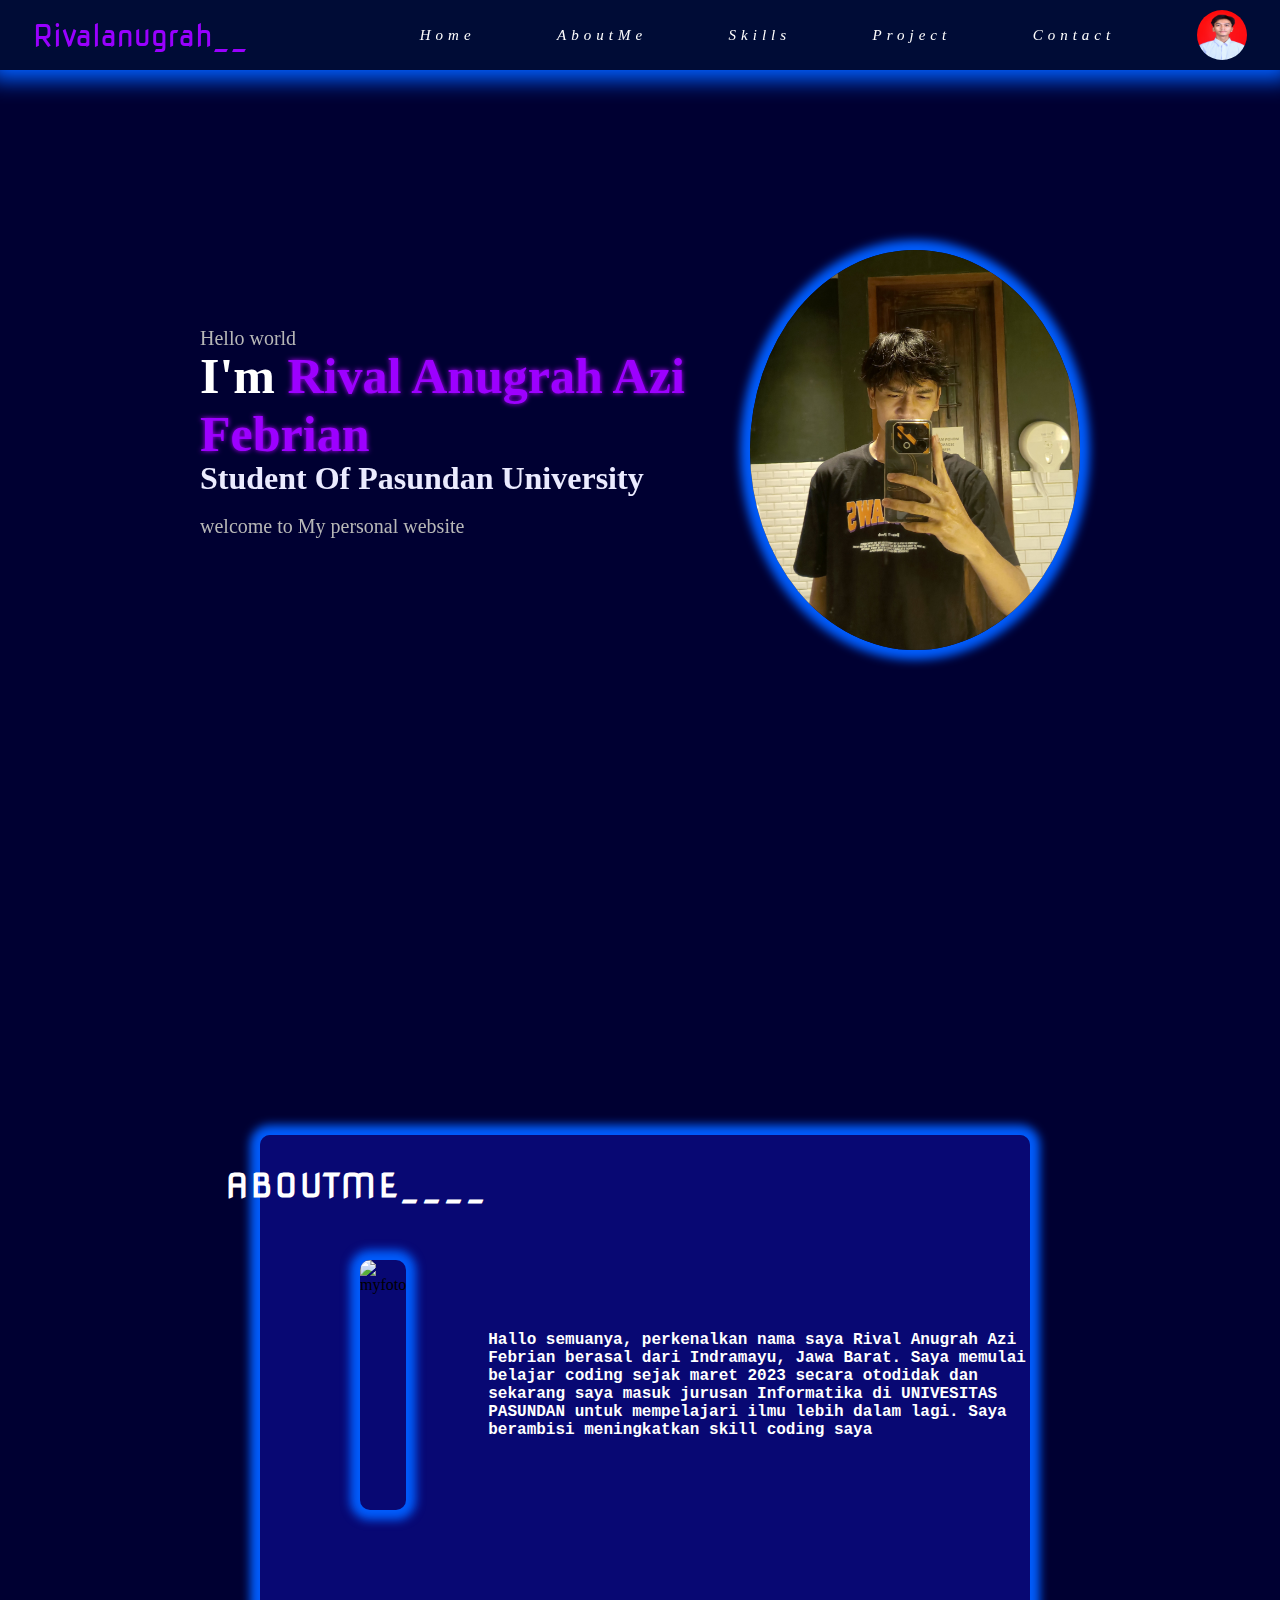
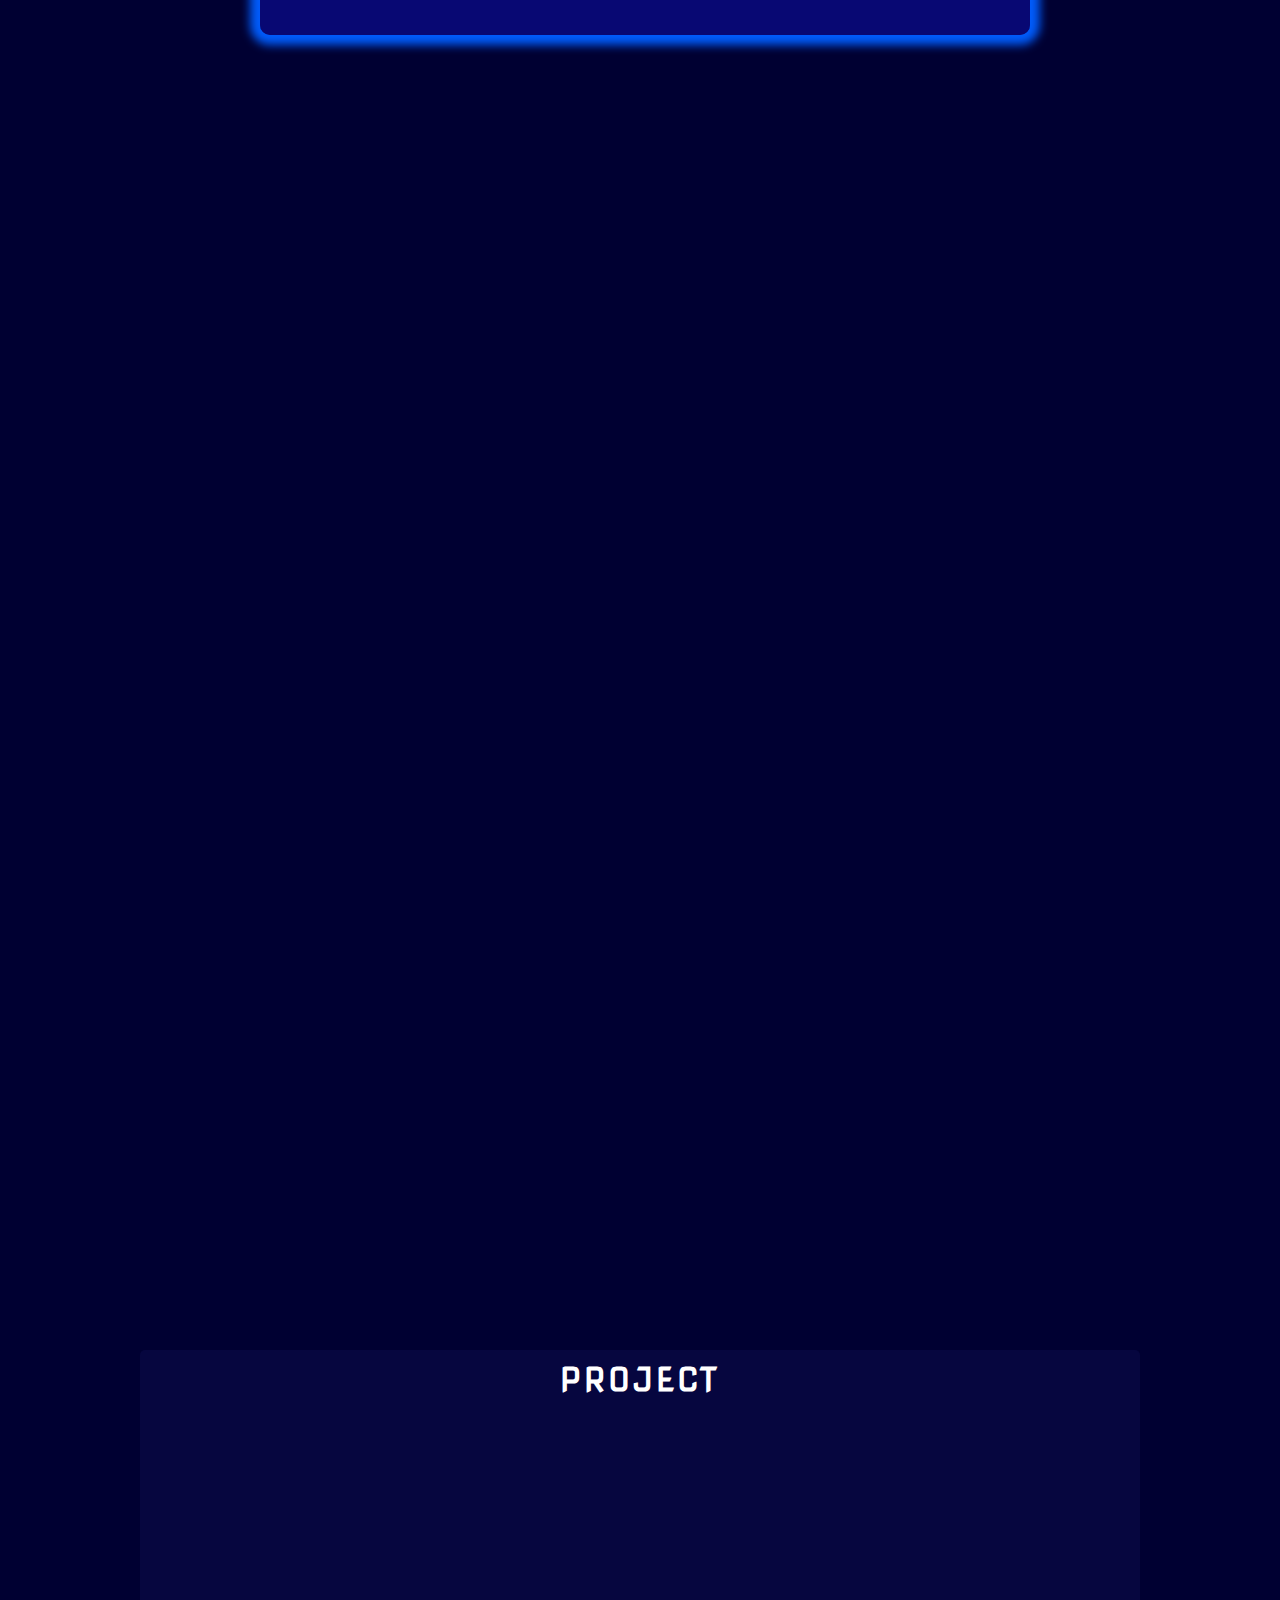
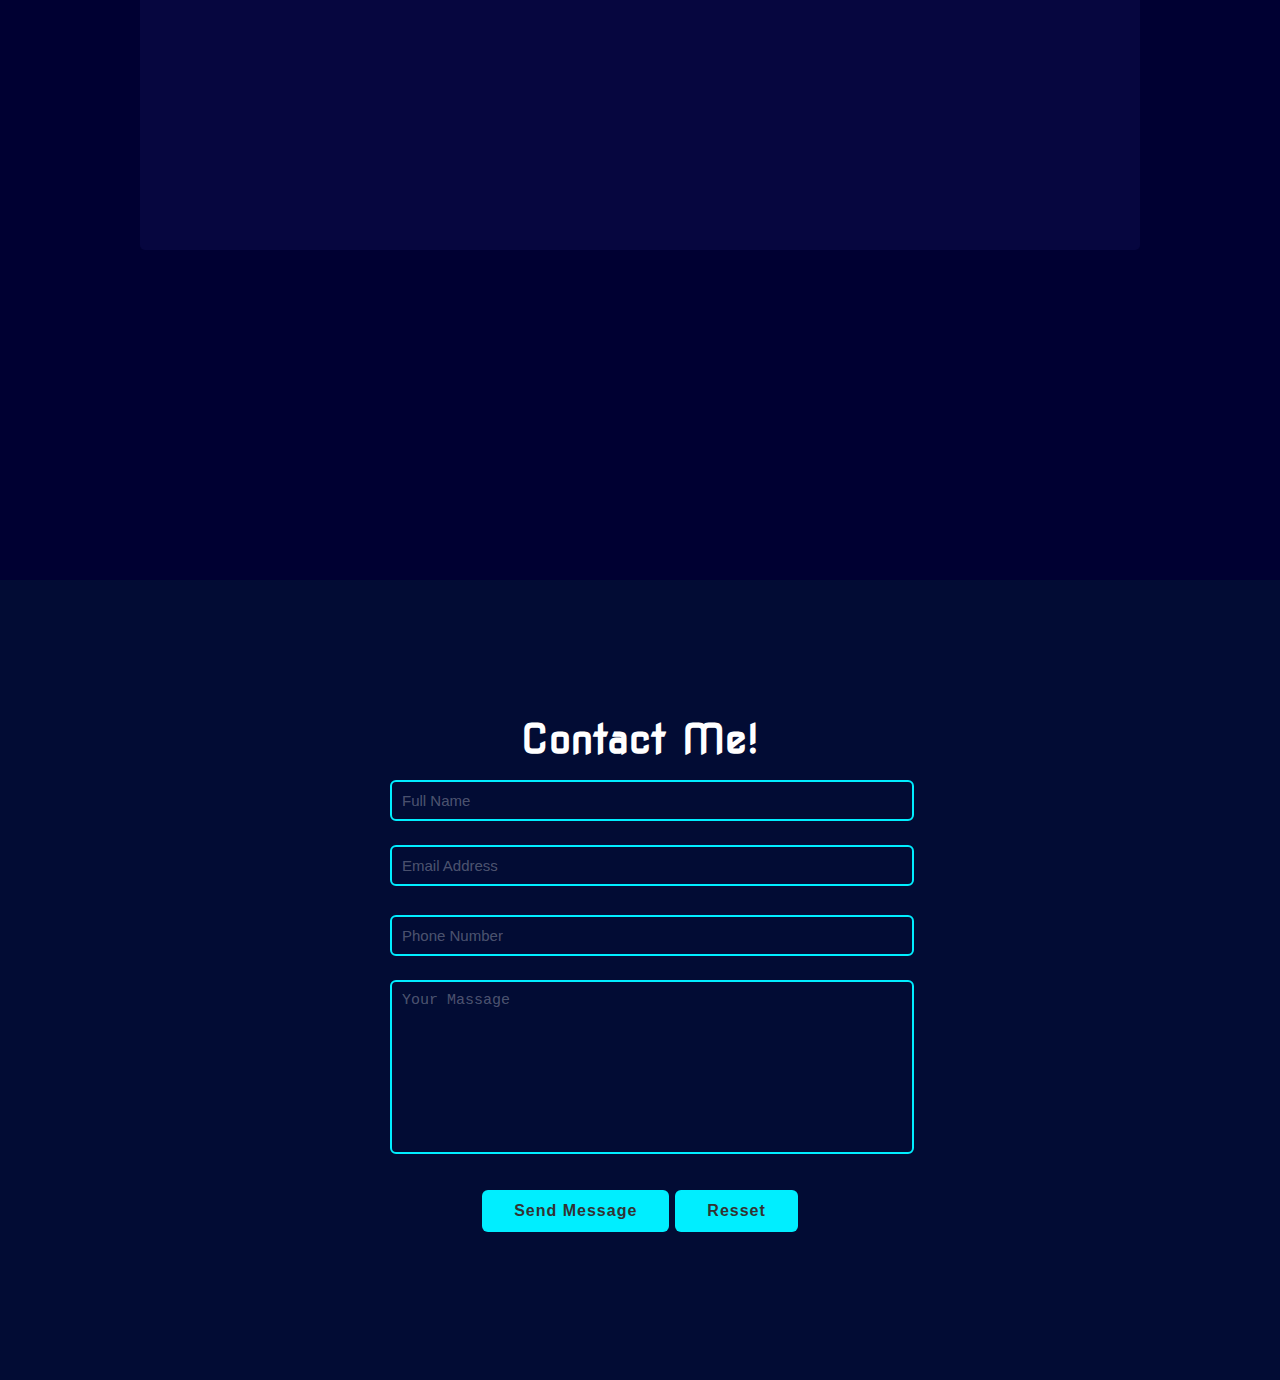
==== index.html @ e1554bc0 "first commit" ====
<!DOCTYPE html>
<html lang="en">
  <head>
    <meta charset="UTF-8" />
    <meta name="viewport" content="width=device-width, initial-scale=1.0" />
    <title>Portofilio Rival Anugrah</title>

    <!-- google font -->
<link href="https://fonts.googleapis.com/css2?family=Nova+Square&display=swap" rel="stylesheet">
<!-- google font -->

<!-- aos -->
<link rel="stylesheet" href="https://unpkg.com/aos@next/dist/aos.css" />
<!-- aos -->

     <!--css--> 
     <link rel="stylesheet" href=css/style.css>
     <!--css-->

     <!-- responsive css -->
     <link rel="stylesheet" href="css/responsive.css">
     <!-- responsive css -->
     
      <!--stars fontawesome-->
      <script src="https://kit.fontawesome.com/55de8c8382.js" crossorigin="anonymous"></script>
     <!--finish fontawesome--> 
  </head>

  <body>
    <!-- start navigasi -->
   <header>
       <div class="navigation">
        <label for="logo" class="logo">Rivalanugrah__</label>
           <li><a href="#home"><i class="fa-solid fa-house-chimney">Home</i></a></li>
           <li><a href="#about me"><i class="fa-solid fa-user">AboutMe</i></a></li>
           <li><a href="#skill"><i class="fa-solid fa-certificate"> Skills</i></a></li>
           <li><a href="#project"><i class="fa-solid fa-file"> Project</i></a></li>
           <li><a href="#contact"><i class="fa-solid fa-id-badge"> Contact</i></a></li>   
           <li><img src="img/ISQ_0437(2).jpg" alt="my profile"></li> 
          </div>
          </div>
       

       <div class="navigation2">
        <li><a href="#home"><i class="fa-solid fa-house-chimney"></i></a></li>
        <li><a href="#about me"><i class="fa-solid fa-user"></i></a></li>
        <li><a href="#skill"><i class="fa-solid fa-certificate"></i></a></li>
        <li><a href="#project"><i class="fa-solid fa-file"> </i></a></li>
        <li><a href="#contact"><i class="fa-solid fa-id-badge"> </i></a></li>   
       </div>
      </div>
  
   </header>
   <!-- end navigasi -->

<!-- start home -->
   <section id="home" class="home">

      <div class="content" data-aos="fade-right"
        once: true,
        data-aos="fade-up"
        data-aos-offset="200"
        data-aos-delay="400"
        data-aos-duration="900"
        data-aos-easing="ease-in-out">


        <p>Hello world </p> 
        <h1>I'm <span> Rival Anugrah Azi Febrian</span></h1>
        <h3>Student Of Pasundan University</h3><br>
        <p>welcome to My personal website</p><br><br>

<!-- icon sosmed -->
        <a href="https://WWW.facebook.com/rivalglory.tilutilu?mibextid=rS4OaB7S9Ucbxw6v"><i class="fa-brands fa-square-facebook fa-2xl"></i></a>

      <a href="https://instagram.com/rivalanugrah__?igshid=OGQ5ZDc2ODk2ZA=="><i class="fa-brands fa-square-instagram  fa-2xl"></i></a>

      <a href="https://github.com/Rivalanugrah"><i class="fa-brands fa-square-github  fa-2xl"></i></a>

      <a href="https://www.tiktok.com/@rivalanugrah__?_t=8i2Pm9dThti&_r=1"><i class="fa-brands fa-tiktok fa-2xl"></i></a>

  </div>
<!-- icon sosmed -->
      
      <div class="img-container" \
      once: true,
      data-aos="fade-left"
      data-aos="fade-up"
      data-aos-offset="200"
      data-aos-delay="400"
      data-aos-duration="900"
      data-aos-easing="ease-in-out">

        <img src="img/IMG_20230928_134711_756.jpg" alt="my foto">
      </div>
         
    </section>
<!-- end home -->

<!-- start about me -->
<div id="about me" class="aboutme">
  <div class="kotak">
      <img src="img/ISQ_0437.JPG" alt="myfoto">
      <h1>ABOUTME____</h1>

      <p>Hallo semuanya, perkenalkan nama saya Rival Anugrah Azi Febrian berasal dari Indramayu, Jawa Barat. Saya memulai belajar coding sejak maret 2023 secara otodidak dan sekarang saya masuk jurusan Informatika di UNIVESITAS PASUNDAN untuk mempelajari ilmu lebih dalam lagi. Saya berambisi meningkatkan skill coding saya</p>
  </div> 
</div>
<!-- end about me -->


<!-- start skill -->
<div id="skill" class="skill">
  
    <div class="kotakskill" 
    data-aos="fade-up"
    data-aos-easing="linear"
   data-aos-delay="30"
   data-aos-duration="400"
   data-aos-easing="ease-in-out"
   data-aos-mirror="true"
   data-aos-anchor-placement="top-center"
    >
    
    

    <div class="kotak1">

      <img src="img/html-5.png">
      <h3>HTML</h3>
    </div>

    <h1>SKILLS</h1>

    <div class="kotak2">
      <img src="img/css-3.png">
      <h3>CSS</h3>
    </div>

    
  </div>
</div>
<!-- end skill -->


<!-- start project -->
<div id="project" class="project"> 
 
 
  <div class="thumbs">
    <h1>PROJECT</h1>
 


<div class="ppp">
     <div class="project1"
     data-aos="flip-left"
     data-aos-easing="linear"
     data-aos-delay="50"
     data-aos-duration="400"
     data-aos-easing="ease-in-out"
     data-aos-mirror="true"
>
        <a href="project1/project1.html"><img src="project1/gambar_project_1/Thumbs project 1.png" alt="Thumbs project 1"><h2 class="teks">Project 1</h2></a>
     </div>

     <div class="project2"
      data-aos="flip-left"
      data-aos-easing="linear"
      data-aos-delay="50"
      data-aos-duration="400"
      data-aos-easing="ease-in-out"
      data-aos-mirror="true">

      <a href="project2/project2.html"><img src="project2/gambar_project_2/navbar.png" alt="Thumbs project 2"><h2 class="teks"> Project 2 </h2></a>
     </div>

     <div class="project3"
      data-aos="flip-left"
      data-aos-easing="linear"
      data-aos-delay="50"
      data-aos-duration="400"
      data-aos-easing="ease-in-out"
      data-aos-mirror="true">
      <a href="project3/project3.html"><img src="project3/img/thumbs project 3.png" alt="Thumbs project 3"><h2 class="teks"> Project 3 </h2></a>
    </div>
     </div>
 

  </div>

</div>
<!-- end project -->


<!-- start contact -->
<div id="contact" class="contact">
 

 <form name="Rival-Anugrah-Contact-Form" action="#contact">
  <h2> Contact Me!</h2>
  <div class="input-box">
  
    <div class="input-field field">
      <input type="text" placeholder="Full Name" name="nama" class="item" autocomplete="off">
    </div>

    <div class="input-field field">
      <input type="email" placeholder="Email Address" name="email" class="item" autocomplete="off">
    </div>
  </div>

  <div class="input-box">
    <div class="input-field field">
      <input type="text" placeholder="Phone Number" name="phone" class="item" autocomplete="off">
      
    </div>
   
  </div>

  <div class="textarea-field field">
    <textarea name="message" id="message" cols="30" rows="10" placeholder="Your Massage" class="item" autocomplete="off"></textarea>
   
  </div>

  <button type="submit" class="btn" onclick="openPopup()">Send Message</button>
 
   <button type="reset">Resset</button> 

</div>



<!-- end cintact -->

<script src="https://unpkg.com/aos@next/dist/aos.js"></script>

<script>
  AOS.init({
   
  });
</script>




<script>
  const scriptURL = 'https://script.google.com/macros/s/AKfycbzTGpezcAw_jiO_1dxsKrDIjoG_Z2tCjUICplCQMlAir4p77IOFxVb_N1iqNNj4xO1Glw/exec'
  const form = document.forms['Rival-Anugrah-Contact-Form']

  form.addEventListener('submit', e => {
    e.preventDefault()
    fetch(scriptURL, { method: 'POST', body: new FormData(form)})
      .then(response => console.log('Success!', response))
      .catch(error => console.error('Error!', error.message))
  })
</script>




  </body>
</html>
---- css/responsive.css ----
@media screen and (max-width: 1024px) {
  /* start navigasi */
  .navigation2 {
    display: none;
  }

  .navigation {
    display: flex;
    justify-content: space-around;
    align-items: center;
    position: fixed;
    top: 0;
    height: 70px;
    width: 100%;
    background-color: #000c36;
    box-shadow: 0px 0px 20px 10px #005eff;
    z-index: 999;
  }

  .logo {
    font-family: 'NovaSquare';
    padding-right: 90px;
    color: rgb(153, 0, 255);
    font-size: 25px;
  }

  .navigation > li {
    display: flex;
    margin-left: 5px;
    list-style-type: none;
  }

  .navigation > li > a {
    display: flex;
    color: #ffffff;
    font-size: 13px;
    text-decoration: none;
    transition: 0.5;
    position: relative;
  }

  .navigation > li > a > i {
    display: flex;
    position: relative;
    letter-spacing: 3px;
  }

  .navigation > li > a > i:hover {
    color: rgb(153, 0, 255);
    transition: 0.3s ease-in-out;
  }

  .navigation > li > a > i:after {
    content: '';
    width: 0%;
    height: 2px;
    bottom: -10px;
    left: 50%;
    position: absolute;
    background-color: rgb(153, 0, 255);
    transition: 0.3s;
  }

  .navigation > li > a > :hover:after {
    width: 100%;
    left: 0%;
  }

  .navigation > li > img {
    justify-content: end;
    width: 40px;
    height: 40px;
    border-radius: 50px;
  }

  .navigation > li > img:hover {
    width: 45px;
    height: 45px;
    border-radius: 60px;
    transition: 0.5s ease-in-out;
  }
  /* end navigasi */

  .home {
    width: 1024;
    justify-content: space-between;
    height: 100vh;
    background-size: cover;
    background-position: center;
    display: flex;
    align-items: center;
  }

  .content {
    max-width: 1024px;
    padding-left: 100px;
  }

  .content i {
    margin: 3px;
    color: rgb(153, 0, 255);
  }

  .content i:hover {
    color: #f7f8f9;
  }

  .content h3 {
    font-size: 27px;
    font-weight: 700;
    color: rgb(235, 235, 255);
  }

  .content h1 {
    font-size: 40px;
    font-weight: 700;
    margin: -3px 0;
    color: white;
  }

  span {
    color: rgb(157, 0, 255);
    text-shadow: 0 0 5px rgb(174, 0, 255);
  }

  .content p {
    display: inline;
    justify-content: center;
    align-items: center;
    font-size: 18px;
    color: rgb(183, 183, 183);
    text-decoration: none;
    margin: 40px 15px 30px 0;
  }

  .img-container {
    display: flex;
    margin-right: 100px;
    margin-top: 20px;
    width: 350px;
    height: 350px;
    border-radius: 50%;
    overflow: hidden;
    box-shadow: 0px 0px 10px 10px #005cfc;
  }

  .img-container img {
    width: 100%;
    height: 100%;
    object-fit: cover;
    box-shadow: inset;
  }

  /* start about me */

  .aboutme .kotak {
    display: flex;
    width: 1100px;
    height: 380px;
    margin-top: 70px;
    margin-left: 20px;
    margin-right: 20px;
    background-color: rgba(21, 21, 225, 0.374);
    border-radius: 10px;
    max-width: 1024px;
  }

  .aboutme .kotak img {
    margin-left: 50px;
    border-radius: 10px;
    box-shadow: 0px 0px 10px 10px #005cfc;
  }

  img {
    width: 150px;
    height: 200px;
    object-fit: cover;
    box-shadow: inset;
  }

  .aboutme .kotak h1 {
    display: flex;
    margin-top: 150px;
    margin-left: -150px;
    margin-bottom: 450px;
    font-weight: bolder;
    font-family: 'Nova Square', sans-serif;
    letter-spacing: 2px;
    color: #ffffff;
  }

  .kotak p {
    display: flex;
    font-weight: bold;
    margin-left: 0px;
    margin-right: 50px;
    font-family: 'Courier New', Courier, monospace;
    color: #ffffff;
  }
  /* end about me */

  /* start skill */
  .skill {
    width: 100%;
    height: 100vh;
    justify-content: center;
    align-items: center;
    display: flex;
  }

  .skill .kotakskill {
    background-color: #001858;
    margin-top: 70px;
    border-radius: 10px;
    display: flex;
    height: 400px;
    width: 800px;
    justify-content: space-around;
    text-align: center;
  }

  .skill h1 {
    display: flex;
    margin-left: -600px;
    margin-right: -600px;
    font-weight: bolder;
    font-family: 'Nova Square', sans-serif;
    color: aliceblue;
    letter-spacing: 3px;
    margin-top: 30px;
  }

  .kotak1 img {
    display: flex;
    align-items: center;
    margin-top: 170px;
    width: 95px;
    height: 95px;
  }

  .kotak1 h3 {
    font-weight: bold;
    color: #ffffff;
    font-family: 'Gill Sans', 'Gill Sans MT', Calibri, 'Trebuchet MS', sans-serif;
  }

  .kotak2 img {
    align-items: center;
    margin-top: 180px;
    width: 75px;
    height: 75px;
  }

  .kotak2 h3 {
    font-weight: bold;
    color: #ffffff;
    font-family: 'Gill Sans', 'Gill Sans MT', Calibri, 'Trebuchet MS', sans-serif;
    margin-top: 5px;
  }
  /* end skills */

  /* start project */
  .project {
    display: flex;
    width: 100%;
    height: 100vh;
    justify-content: center;
    align-items: center;
    background-color: rgb(0, 0, 50);
    margin-bottom: 100px;
  }

  .ppp {
    display: flex;
    justify-content: space-evenly;
    margin-top: 80px;
  }

  .thumbs {
    background-color: rgb(6, 6, 63);
    margin-top: 40px;
    width: 1000px;
    height: 500px;
    border-radius: 5px;
    justify-content: center;
    align-items: center;
  }

  .project h1 {
    font-family: 'Nova Square', sans-serif;
    letter-spacing: 3px;
    justify-content: center;
    display: flex;
    margin-top: 40px;
    color: white;
  }

  .project1 a img {
    border-radius: 10px;
  }

  .teks {
    justify-content: center;
    display: flex;
    color: #ffffff;
    font-size: 25px;
    text-decoration: none;
  }

  .ppp a {
    text-decoration: none;
  }

  .ppp a img:hover {
    margin-top: -20px;
    transition: 0.5s ease-in-out;
  }

  .thumbs .project2 {
    display: flex;
  }

  .project2 a img {
    display: flex;
    border-radius: 10px;
  }

  .project2 a h2 {
    justify-content: center;
    display: flex;
    color: #ffffff;
    font-size: 25px;
    text-decoration: none;
  }

  .thumbs .project3 {
    display: flex;
  }

  .project3 a img {
    display: flex;
    border-radius: 10px;
  }

  .project3 a h2 {
    justify-content: center;
    display: flex;
    color: #ffffff;
    font-size: 25px;
    text-decoration: none;
  }

  /* end project */

  /* start contact me */
  .contact {
    display: flex;
    width: 100%;
    height: 800px;
    justify-content: center;
    align-items: center;
    background-color: #0316368a;
    font-family: 'Nova Square', sans-serif;
  }

  .contact form h2 {
    font-size: 40px;
    color: white;
    margin-bottom: 50px;
    margin-top: -20px;
  }

  .contact form {
    width: 500px;
    height: 500px;
    text-align: center;
    margin-bottom: 10px;
    margin-left: 00px;
  }

  form .input-box {
    flex-direction: column;
    align-items: center;
    margin-top: 5px;
  }

  .input-box .input-field {
    width: 100%;
  }

  .field .item {
    width: 100%;
    padding: 10px;
    background: transparent;
    border: 2px solid #0ef;
    outline: none;
    border-radius: 6px;
    font-size: 15px;
    color: #ededed;
    margin: 12px 0;
  }

  .field .item::placeholder {
    color: rgb(255, 255, 255, 0.3);
  }

  form .textarea-field .item {
    resize: none;
    height: 150px;
  }

  form button {
    padding: 12px 32px;
    background: #0ef;
    border: none;
    outline: none;
    border-radius: 6px;
    box-shadow: 0 0 10 #0ef;
    font-size: 16px;
    color: #333;
    letter-spacing: 1px;
    font-weight: 600;
    cursor: pointer;
    margin-top: 20px;
    margin-bottom: 50px;
    transition: 0.5s;
  }

  form button:hover {
    box-shadow: none;
  }

  /* contact me */
}

@media screen and (max-width: 768px) {
  /* start navigasi */
  .navigation2 {
    display: none;
  }
  .navigation {
    display: flex;
    justify-content: space-around;
    align-items: center;
    position: fixed;
    top: 0;
    height: 60px;
    width: 100%;
    background-color: #000c36;
    margin-right: 100px;
    box-shadow: 0px 0px 20px 10px #005eff;
    z-index: 999;
  }

  .logo {
    font-family: 'NovaSquare';
    padding-right: 10px;
    color: rgb(153, 0, 255);
    font-size: 20px;
  }

  .navigation > li {
    display: flex;

    list-style-type: none;
  }

  .navigation > li > a {
    display: flex;
    color: #ffffff;
    font-size: 10px;
    text-decoration: none;
    transition: 0.5;
    position: relative;
  }

  .navigation > li > a > i {
    display: flex;
    position: relative;
    letter-spacing: 3px;
  }

  .navigation > li > a > i:hover {
    color: rgb(153, 0, 255);
    transition: 0.3s ease-in-out;
  }

  .navigation > li > a > i:after {
    content: '';
    width: 0%;
    height: 2px;
    bottom: -10px;
    left: 50%;
    position: absolute;
    background-color: rgb(153, 0, 255);
    transition: 0.3s;
  }

  .navigation > li > a > :hover:after {
    width: 100%;
    left: 0%;
  }

  .navigation > li > img {
    justify-content: end;
    width: 40px;
    height: 40px;
    border-radius: 50px;
    margin-right: 10px;
  }

  .navigation > li > img:hover {
    width: 45px;
    height: 45px;
    border-radius: 60px;
    transition: 0.5s ease-in-out;
  }

  /* end navigasi */

  /* start home */

  .home {
    width: 768;
    justify-content: space-between;
    background-size: cover;
    background-position: center;
    display: flex;
    align-items: center;
  }

  .content {
    max-width: 768px;
    padding-left: 100px;
  }

  .content i {
    color: rgb(153, 0, 255);
    margin-right: 70px;
    margin-left: -60px;
  }

  .content i:hover {
    color: #f7f8f9;
  }

  .content h3 {
    font-size: 22px;
    font-weight: 700;
    color: rgb(235, 235, 255);
    margin-left: -60px;
  }

  .content h1 {
    font-size: 40px;
    font-weight: 700;
    margin-left: -60px;
    color: white;
  }

  span {
    color: rgb(157, 0, 255);
    text-shadow: 0 0 5px rgb(174, 0, 255);
  }

  .content p {
    font-weight: 900;
    width: 40px;
    height: 40px;
    font-size: 15px;
    color: rgb(183, 183, 183);
    text-decoration: none;
    margin-left: -60px;
  }

  .img-container {
    display: flex;
    margin-left: 50px;
    margin-right: 50px;
    top: 25%;
    width: 500px;
    height: 300px;
    border-radius: 50%;
    overflow: hidden;
    box-shadow: 0px 0px 10px 10px #005cfc;
  }

  .img-container img {
    width: 100%;
    height: 100%;
    object-fit: cover;
    box-shadow: inset;
  }

  /* end home */

  /* start about me */

  .aboutme .kotak {
    flex-direction: column;
    display: flex;
    width: 600px;
    height: 85vh;
    margin-top: 70px;
    margin-right: 90px;
    margin-left: 100px;
    background-color: rgba(21, 21, 225, 0.374);
    border-radius: 10px;
    max-width: 768px;
  }

  .aboutme .kotak img {
    border-radius: 10px;
    margin-top: 90px;
    margin-right: 50px;
    box-shadow: 0px 0px 10px 10px #005cfc;
  }

  img {
    width: 130px;
    height: 170px;
    object-fit: cover;
    box-shadow: inset;
  }

  .aboutme .kotak h1 {
    display: flex;
    margin-top: -240px;
    margin-right: 50px;
    font-weight: bolder;
    font-family: 'Nova Square', sans-serif;
    letter-spacing: 2px;
    color: #ffffff;
  }

  .kotak p {
    display: flex;
    font-weight: bold;
    margin-left: 60px;
    margin-right: 50px;
    margin-top: -160px;
    font-family: 'Courier New', Courier, monospace;
    color: #ffffff;
  }
  /* end about me */

  /* start skill */
  .skill {
    width: 100%;
    height: 100vh;
    justify-content: center;
    align-items: center;
    display: flex;
  }

  .skill .kotakskill {
    background-color: #001858;
    border-radius: 10px;
    display: flex;
    width: 600px;
    height: 350px;
    justify-content: space-around;
    text-align: center;
    margin-top: 100px;
  }

  .skill h1 {
    display: flex;
    margin-left: -350px;
    margin-right: -350px;
    font-weight: bolder;
    font-family: 'Nova Square', sans-serif;
    color: aliceblue;
    letter-spacing: 3px;
    margin-top: 30px;
  }

  .kotak1 img {
    display: flex;
    align-items: center;
    margin-top: 130px;
    width: 80px;
    height: 80px;
  }

  .kotak1 h3 {
    font-weight: 800;
    color: #ffffff;
    font-family: 'Gill Sans', 'Gill Sans MT', Calibri, 'Trebuchet MS', sans-serif;
  }

  .kotak2 img {
    align-items: center;
    margin-top: 138px;
    width: 70px;
    height: 70px;
  }

  .kotak2 h3 {
    font-weight: 800;
    color: #ffffff;
    font-family: 'Gill Sans', 'Gill Sans MT', Calibri, 'Trebuchet MS', sans-serif;
    margin-top: -1px;
  }
  /* end skills */

  /* start project */
  .project {
    display: flex;
    width: 100%;
    height: 100vh;
    justify-content: center;
    align-items: center;
    background-color: rgb(0, 0, 50);
  }

  .ppp {
    display: flex;
    justify-content: space-evenly;
    margin-top: 60px;
  }

  .thumbs {
    margin-top: 50px;
    background-color: rgb(6, 6, 63);
    width: 1000px;
    height: 500px;
    border-radius: 5px;
    justify-content: center;
    align-items: center;
  }

  .project h1 {
    font-family: 'Nova Square', sans-serif;
    letter-spacing: 3px;
    justify-content: center;
    display: flex;
    margin: 70px;
    font-size: 30px;
    font-weight: 600;
    color: white;
  }

  .project1 a img {
    border-radius: 10px;
  }

  .teks {
    justify-content: center;
    display: flex;
    color: #ffffff;
    font-size: 20px;
    text-decoration: none;
  }

  .ppp a {
    text-decoration: none;
  }

  .ppp a img:hover {
    margin-top: -15px;
    transition: 0.5s ease-in-out;
  }

  .thumbs .project2 {
    display: flex;
  }

  .project2 a img {
    display: flex;
    border-radius: 10px;
  }

  .project2 a h2 {
    justify-content: center;
    display: flex;
    color: #ffffff;
    font-size: 20px;
    text-decoration: none;
  }

  .thumbs .project3 {
    display: flex;
  }

  .project3 a img {
    display: flex;
    border-radius: 10px;
  }

  .project3 a h2 {
    justify-content: center;
    display: flex;
    color: #ffffff;
    font-size: 20px;
    text-decoration: none;
  }

  /* end project */

  /* start contact me */
  .contact {
    flex-direction: column;
    width: 100%;
    height: 700px;
    justify-content: center;
    align-items: center;
    background-color: #0316368a;
    font-family: 'Nova Square', sans-serif;
    margin-top: 130px;
  }

  .contact form h2 {
    flex-direction: column;
    font-size: 35px;
    color: white;
    margin-bottom: 50px;
    margin-top: 250px;
  }

  .contact form {
    flex-direction: column;
    width: 400px;
    height: 500px;
    text-align: center;
    margin-bottom: 400px;
  }

  form .input-box {
    flex-direction: column;
    align-items: center;
    margin-top: 5px;
  }

  .input-box .input-field {
    width: 100%;
  }

  .field .item {
    width: 100%;
    padding: 10px;
    background: transparent;
    border: 2px solid #0ef;
    outline: none;
    border-radius: 6px;
    font-size: 15px;
    color: #ededed;
    margin: 12px 0;
  }

  .field .item::placeholder {
    color: rgb(255, 255, 255, 0.3);
  }

  form .textarea-field .item {
    resize: none;
    height: 100px;
  }

  form button {
    padding: 12px 12px;
    background: #0ef;
    border: none;
    outline: none;
    border-radius: 6px;
    box-shadow: 0 0 10 #0ef;
    font-size: 13px;
    color: #333;
    letter-spacing: 1px;
    font-weight: 600;
    cursor: pointer;
    margin-top: 10px;
    margin-bottom: 50px;
    transition: 0.5s;
  }

  form button:hover {
    box-shadow: none;
  }

  /* contact me */
}

@media screen and (max-width: 480px) {
  /* navigation */
  .navigation {
    width: 480px;
    height: 50px;
  }

  .logo {
    font-family: 'NovaSquare';
    padding-right: 10px;
    color: rgb(153, 0, 255);
    font-size: 20px;
  }

  /* navigation2 */

  .navigation2 {
    display: flex;
    position: fixed;
    background-color: #a0a6be;
    border-radius: 20px;
    height: 50px;
    width: 400px;
    justify-content: center;
    align-items: center;
    margin-left: 30px;
    margin-top: 120px;
    gap: 30px;
    z-index: 99;
    list-style-type: none;
  }

  .navigation2 li a i:hover {
    color: rgb(255, 255, 255);
  }

  /* navigation2 */

  .navigation > li > a {
    display: none;
    color: #ffffff;
    font-size: 10px;
    text-decoration: none;
    transition: 0.5;
  }

  .navigation > li > a > i {
    display: flex;
    position: relative;
    letter-spacing: 1px;
  }

  .navigation > li > a > i:hover {
    color: rgb(153, 0, 255);
    transition: 0.3s ease-in-out;
  }

  .navigation > li > a > i:after {
    content: '';
    width: 0%;
    height: 2px;
    bottom: -10px;
    left: 50%;
    position: absolute;
    background-color: rgb(153, 0, 255);
    transition: 0.3s;
  }

  .navigation > li > a > :hover:after {
    width: 100%;
    left: 0%;
  }

  .navigation > li > img {
    display: flex;
    justify-content: end;
    width: 35px;
    height: 35px;
    border-radius: 50px;
    margin-right: 20px;
  }

  .navigation > li > img:hover {
    width: 40px;
    height: 40px;
    border-radius: 60px;
    transition: 0.5s ease-in-out;
  }

  /* navigation */

  .home {
    width: 400px;
    flex-direction: column-reverse;
    margin-top: -70px;
    margin-right: 20px;
    margin-left: 50px;
  }

  .img-container {
    margin-top: 200px;
    margin-left: 0px;
    margin-right: 45px;
    width: 250px;
    height: 250px;
    border-radius: 50%;
    overflow: hidden;
    box-shadow: 0px 0px 10px 10px #005cfc;
  }

  .content {
    max-width: 480px;
    text-align: center;
    margin-right: 70px;
    margin-bottom: 60px;
  }

  .content i {
    color: rgb(153, 0, 255);
    margin-right: 40px;
    margin-left: -30px;
  }

  .content i:hover {
    color: #f7f8f9;
  }

  .content h3 {
    font-size: 15px;
    font-weight: 700;
    color: rgb(235, 235, 255);
  }

  .content h1 {
    font-size: 25px;
    font-weight: 700;
    color: white;
  }

  span {
    color: rgb(157, 0, 255);
    text-shadow: 0 0 5px rgb(174, 0, 255);
  }

  .content p {
    font-weight: bold;
    width: 40px;
    height: 40px;
    font-size: 20px;
    color: rgb(183, 183, 183);
    text-decoration: none;
  }
  /* end home */

  /* start about me */

  .aboutme {
    width: auto;
    height: 90vh;
    align-items: center;
  }

  .aboutme .kotak {
    flex-direction: column;
    align-items: center;
    width: 600px;
    height: 600px;
    background-color: rgba(21, 21, 225, 0.374);
    border-radius: 10px;
    margin-top: 130px;
    margin-left: 20px;
    margin-right: 20px;
  }

  .aboutme .kotak img {
    border-radius: 10px;
    box-shadow: 0px 0px 10px 10px #005cfc;
    margin-top: 100px;
  }

  img {
    width: 130px;
    height: 150px;
    object-fit: cover;
    box-shadow: inset;
  }

  .aboutme .kotak h1 {
    font-weight: 500;
    font-size: 30px;
    font-family: 'Nova Square', sans-serif;
    letter-spacing: 3px;
    color: #ffffff;
    margin-top: -230px;
    margin-left: -100px;
  }

  .kotak p {
    display: flex;
    font-weight: bold;
    font-family: 'Courier New', Courier, monospace;
    margin-left: 40px;
    margin-top: -200px;
    color: #ffffff;
  }
  /* end about me */

  /* start skill */
  .skill {
    width: 100%;
    height: 90vh;
    justify-content: center;
    align-items: center;
    display: flex;
  }

  .skill .kotakskill {
    background-color: #001858;
    border-radius: 10px;
    display: flex;
    width: 400px;
    height: 450px;
    justify-content: space-around;
    text-align: center;
    margin-top: 170px;
  }

  .skill h1 {
    display: flex;
    margin-left: -250px;
    margin-right: -250px;
    font-weight: bolder;
    font-family: 'Nova Square', sans-serif;
    color: aliceblue;
    letter-spacing: 3px;
    margin-top: 40px;
  }

  .kotak1 img {
    display: flex;
    align-items: center;
    margin-top: 200px;
    width: 70px;
    height: 70px;
  }

  .kotak1 h3 {
    font-weight: 800;
    color: #ffffff;
    font-family: 'Gill Sans', 'Gill Sans MT', Calibri, 'Trebuchet MS', sans-serif;
  }

  .kotak2 img {
    align-items: center;
    margin-top: 209px;
    width: 60px;
    height: 60px;
  }

  .kotak2 h3 {
    font-weight: 700;
    color: #ffffff;
    font-family: 'Gill Sans', 'Gill Sans MT', Calibri, 'Trebuchet MS', sans-serif;
    margin-top: -1px;
  }
  /* end skills */

  /* start project */
  .project {
    display: flex;
    width: 100%;
    height: 100vh;
    justify-content: center;
    align-items: center;
    background-color: rgb(0, 0, 50);
    margin-top: 90px;
  }

  .ppp {
    display: flex;
    justify-content: space-evenly;
    margin-top: 150px;
  }

  .thumbs {
    background-color: rgb(6, 6, 63);
    width: 1000px;
    height: 500px;
    border-radius: 5px;
    justify-content: center;
    align-items: center;
  }

  .project h1 {
    font-family: 'Nova Square', sans-serif;
    letter-spacing: 3px;
    justify-content: center;
    margin: 40px;
    font-size: 30px;
    font-weight: 600;
    color: white;
  }

  .project1 a img {
    border-radius: 10px;
  }

  .teks {
    color: #ffffff;
    font-size: 20px;
    text-decoration: none;
  }

  .ppp a {
    text-decoration: none;
  }

  .ppp a img:hover {
    margin-top: -15px;
    transition: 0.5s ease-in-out;
  }

  .thumbs .project2 {
    display: flex;
  }

  .project2 a img {
    display: flex;
    border-radius: 10px;
  }

  .project2 a h2 {
    justify-content: center;
    display: flex;
    color: #ffffff;
    font-size: 20px;
    text-decoration: none;
  }

  .thumbs .project3 {
    display: flex;
  }

  .project3 a img {
    display: flex;
    border-radius: 10px;
  }

  .project3 a h2 {
    justify-content: center;
    display: flex;
    color: #ffffff;
    font-size: 20px;
    text-decoration: none;
  }
  /* end project */

  /* start contact me */
  .contact {
    flex-direction: column;
    width: 100%;
    height: 700px;
    justify-content: center;
    align-items: center;
    background-color: #0316368a;
    font-family: 'Nova Square', sans-serif;
    margin-top: 150px;
  }

  .contact form h2 {
    font-size: 35px;
    color: white;
    margin-bottom: 50px;
    margin-top: 100px;
  }

  .contact form {
    width: 500px;
    height: 500px;
    text-align: center;
    margin-bottom: 70px;
  }

  form .input-box {
    flex-direction: column;
    align-items: center;
    margin-top: 5px;
  }

  .input-box .input-field {
    width: 70%;
    margin-left: 60px;
  }

  .field .item {
    width: 100%;
    background: transparent;
    border: 2px solid #0ef;
    outline: none;
    border-radius: 6px;
    font-size: 15px;
    color: #ededed;
    margin: 12px 0;
  }

  .field .item::placeholder {
    color: rgb(255, 255, 255, 0.3);
  }

  form .textarea-field .item {
    resize: none;
    height: 110px;
    width: 350px;
    margin-left: 0px;
  }

  form button {
    padding: 12px 12px;
    background: #0ef;
    border: none;
    outline: none;
    border-radius: 6px;
    box-shadow: 0 0 10 #0ef;
    font-size: 13px;
    color: #333;
    letter-spacing: 1px;
    font-weight: 600;
    cursor: pointer;
    margin-top: 10px;
    margin-bottom: 50px;
    transition: 0.5s;
  }

  form button:hover {
    box-shadow: none;
  }

  /* contact me */
}
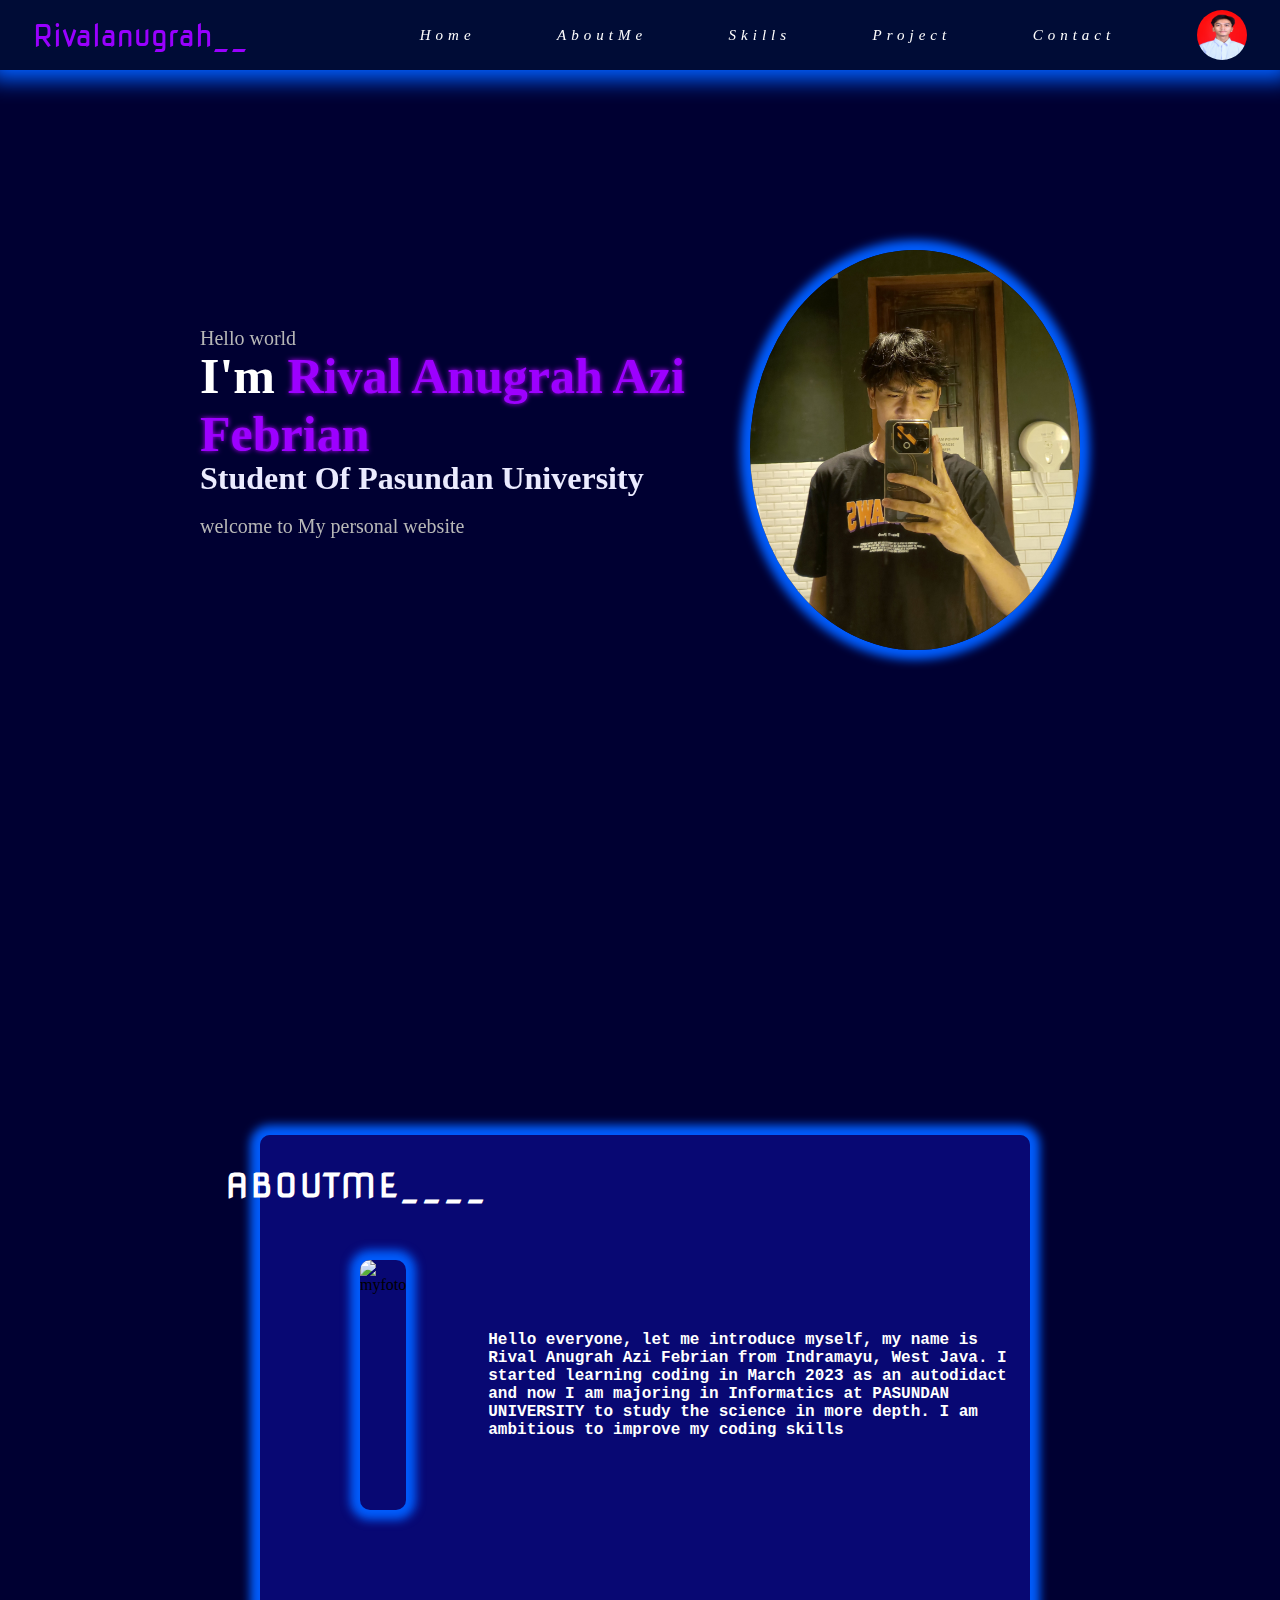
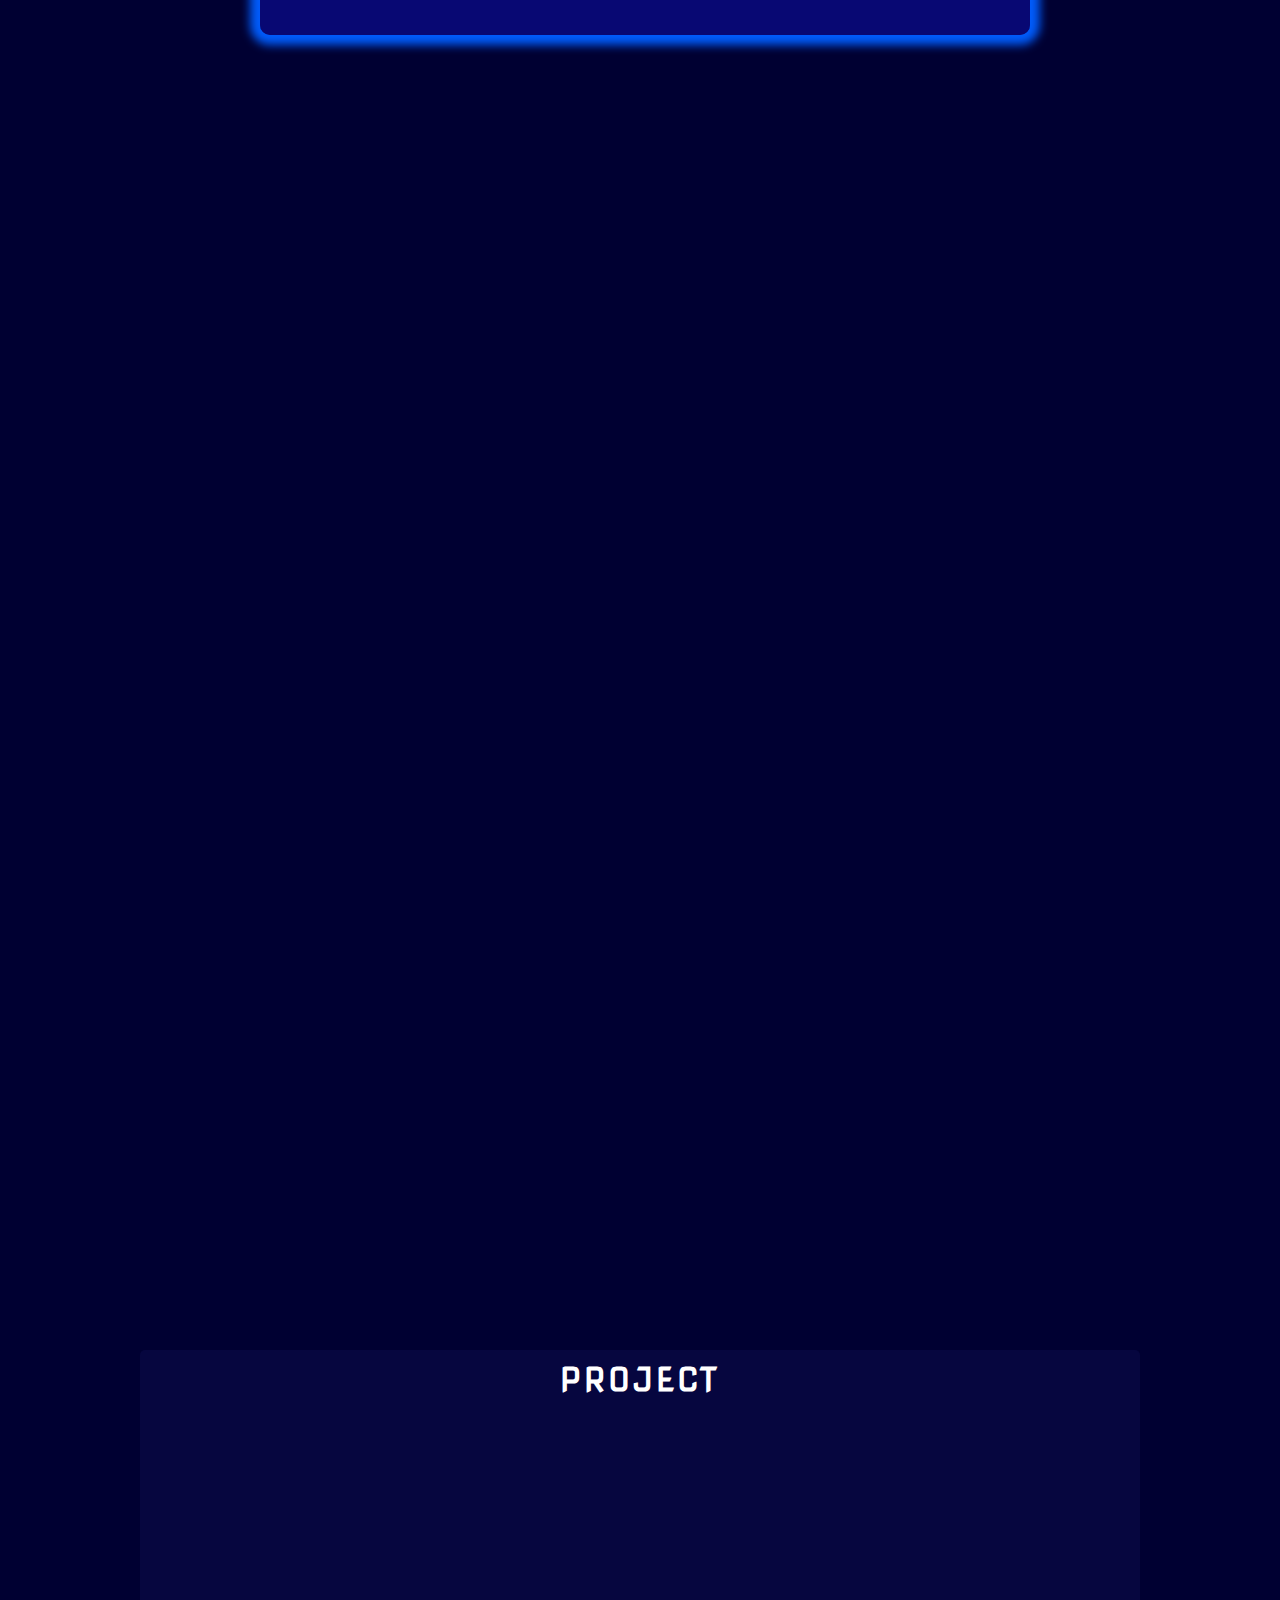
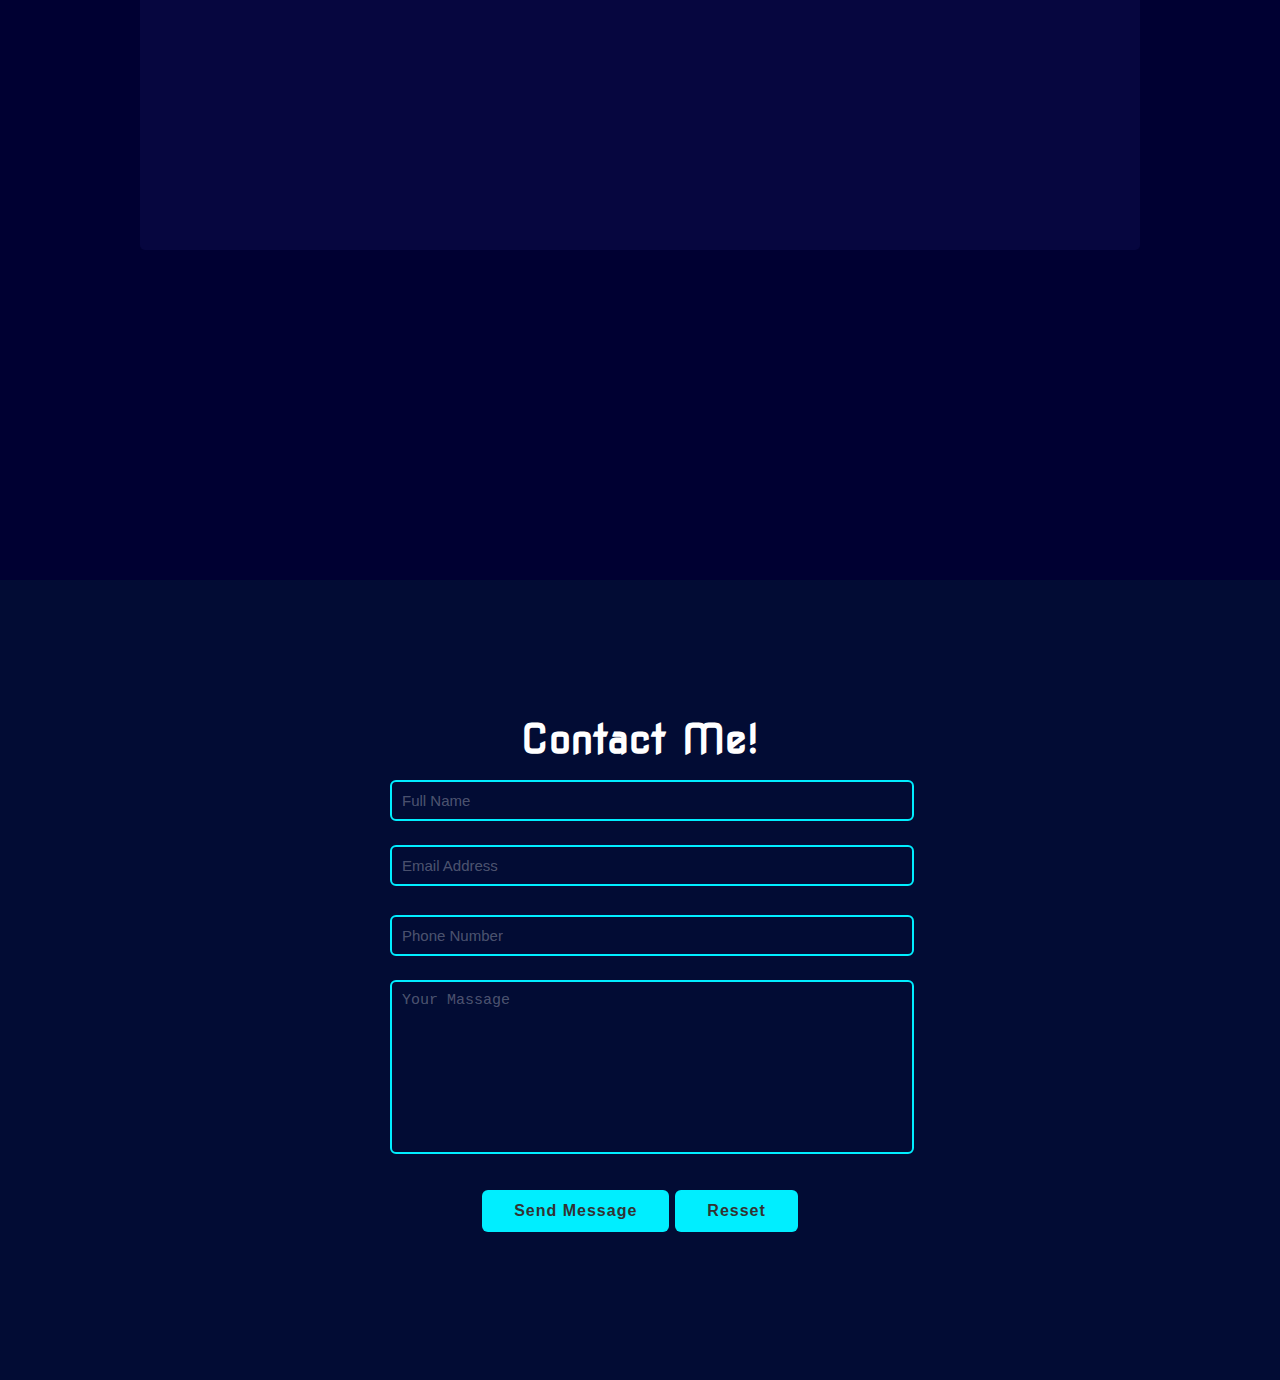
==== commit 2456ffb5: "mengubah responsive" ====
--- a/index.html
+++ b/index.html
@@ -56,7 +56,8 @@
 <!-- start home -->
    <section id="home" class="home">
 
-      <div class="content" data-aos="fade-right"
+      <div class="content" 
+        data-aos="fade-right"
         once: true,
         data-aos="fade-up"
         data-aos-offset="200"
@@ -103,7 +104,7 @@
       <img src="img/ISQ_0437.JPG" alt="myfoto">
       <h1>ABOUTME____</h1>
 
-      <p>Hallo semuanya, perkenalkan nama saya Rival Anugrah Azi Febrian berasal dari Indramayu, Jawa Barat. Saya memulai belajar coding sejak maret 2023 secara otodidak dan sekarang saya masuk jurusan Informatika di UNIVESITAS PASUNDAN untuk mempelajari ilmu lebih dalam lagi. Saya berambisi meningkatkan skill coding saya</p>
+      <p>Hello everyone, let me introduce myself, my name is Rival Anugrah Azi Febrian from Indramayu, West Java. I started learning coding in March 2023 as an autodidact and now I am majoring in Informatics at PASUNDAN UNIVERSITY to study the science in more depth. I am ambitious to improve my coding skills</p>
   </div> 
 </div>
 <!-- end about me -->
--- a/css/responsive.css
+++ b/css/responsive.css
@@ -881,21 +881,9 @@
   /* contact me */
 }
 
+
 @media screen and (max-width: 480px) {
-  /* navigation */
-  .navigation {
-    width: 480px;
-    height: 50px;
-  }
-
-  .logo {
-    font-family: 'NovaSquare';
-    padding-right: 10px;
-    color: rgb(153, 0, 255);
-    font-size: 20px;
-  }
-
-  /* navigation2 */
+  /* start navigation2 */
 
   .navigation2 {
     display: flex;
@@ -903,11 +891,10 @@
     background-color: #a0a6be;
     border-radius: 20px;
     height: 50px;
-    width: 400px;
-    justify-content: center;
-    align-items: center;
-    margin-left: 30px;
-    margin-top: 120px;
+    width: 100%;
+    justify-content: center;
+    align-items: center;
+    margin-top: 60px;
     gap: 30px;
     z-index: 99;
     list-style-type: none;
@@ -917,234 +904,135 @@
     color: rgb(255, 255, 255);
   }
 
-  /* navigation2 */
+  /* end navigation2 */
 
   .navigation > li > a {
     display: none;
-    color: #ffffff;
-    font-size: 10px;
-    text-decoration: none;
-    transition: 0.5;
-  }
-
-  .navigation > li > a > i {
-    display: flex;
-    position: relative;
-    letter-spacing: 1px;
-  }
-
-  .navigation > li > a > i:hover {
-    color: rgb(153, 0, 255);
-    transition: 0.3s ease-in-out;
-  }
-
-  .navigation > li > a > i:after {
-    content: '';
-    width: 0%;
-    height: 2px;
-    bottom: -10px;
-    left: 50%;
-    position: absolute;
-    background-color: rgb(153, 0, 255);
-    transition: 0.3s;
-  }
-
-  .navigation > li > a > :hover:after {
-    width: 100%;
-    left: 0%;
-  }
-
-  .navigation > li > img {
-    display: flex;
-    justify-content: end;
-    width: 35px;
-    height: 35px;
-    border-radius: 50px;
-    margin-right: 20px;
-  }
-
-  .navigation > li > img:hover {
-    width: 40px;
-    height: 40px;
-    border-radius: 60px;
-    transition: 0.5s ease-in-out;
-  }
-
-  /* navigation */
-
+  }
+
+  /* start home */
   .home {
-    width: 400px;
+    max-width: 100%;
     flex-direction: column-reverse;
-    margin-top: -70px;
-    margin-right: 20px;
-    margin-left: 50px;
-  }
-
-  .img-container {
-    margin-top: 200px;
-    margin-left: 0px;
-    margin-right: 45px;
+  }
+
+  .img-container{
+    height: 250px;
     width: 250px;
-    height: 250px;
+    margin-top: 140px;
     border-radius: 50%;
-    overflow: hidden;
-    box-shadow: 0px 0px 10px 10px #005cfc;
   }
 
   .content {
-    max-width: 480px;
-    text-align: center;
-    margin-right: 70px;
-    margin-bottom: 60px;
-  }
-
-  .content i {
-    color: rgb(153, 0, 255);
-    margin-right: 40px;
-    margin-left: -30px;
-  }
-
-  .content i:hover {
-    color: #f7f8f9;
-  }
-
-  .content h3 {
-    font-size: 15px;
-    font-weight: 700;
-    color: rgb(235, 235, 255);
-  }
-
-  .content h1 {
-    font-size: 25px;
-    font-weight: 700;
-    color: white;
-  }
-
-  span {
-    color: rgb(157, 0, 255);
-    text-shadow: 0 0 5px rgb(174, 0, 255);
-  }
-
-  .content p {
-    font-weight: bold;
-    width: 40px;
-    height: 40px;
-    font-size: 20px;
-    color: rgb(183, 183, 183);
-    text-decoration: none;
+    margin-bottom: 30px;
   }
   /* end home */
 
   /* start about me */
-
-  .aboutme {
-    width: auto;
-    height: 90vh;
-    align-items: center;
-  }
-
   .aboutme .kotak {
     flex-direction: column;
-    align-items: center;
-    width: 600px;
-    height: 600px;
+    width: 300px;
+    height: 620px;
+    margin-top: 150px;
+    margin-left: 30px;
     background-color: rgba(21, 21, 225, 0.374);
     border-radius: 10px;
-    margin-top: 130px;
-    margin-left: 20px;
-    margin-right: 20px;
+    max-width: 768px;
   }
 
   .aboutme .kotak img {
     border-radius: 10px;
+    margin-top: 90px;
+    margin-right: 50px;
     box-shadow: 0px 0px 10px 10px #005cfc;
-    margin-top: 100px;
   }
 
   img {
     width: 130px;
-    height: 150px;
+    height: 170px;
     object-fit: cover;
     box-shadow: inset;
   }
 
   .aboutme .kotak h1 {
-    font-weight: 500;
-    font-size: 30px;
+    margin-top: -250px;
+    margin-left: 50px;
+    font-weight: bolder;
     font-family: 'Nova Square', sans-serif;
-    letter-spacing: 3px;
-    color: #ffffff;
-    margin-top: -230px;
-    margin-left: -100px;
+    letter-spacing: 2px;
+    color: #ffffff;
   }
 
   .kotak p {
     display: flex;
+    margin-top: -200px;
+    margin-left: 30px;
     font-weight: bold;
     font-family: 'Courier New', Courier, monospace;
-    margin-left: 40px;
-    margin-top: -200px;
-    color: #ffffff;
-  }
-  /* end about me */
-
-  /* start skill */
+    color: #ffffff;
+  }
+  /* end aboutme */
+
+  /* start skills */
   .skill {
-    width: 100%;
-    height: 90vh;
-    justify-content: center;
-    align-items: center;
-    display: flex;
+    width: 300px;
+    height: 100vh;
+    justify-content: center;
+    align-items: center;
+    display: flex;
+    margin-left: 30px;
   }
 
   .skill .kotakskill {
-    background-color: #001858;
-    border-radius: 10px;
-    display: flex;
-    width: 400px;
-    height: 450px;
-    justify-content: space-around;
+    border-radius: 10px;
+    display: flex;
+    width: 600px;
+    height: 350px;
+    
     text-align: center;
-    margin-top: 170px;
   }
 
   .skill h1 {
     display: flex;
-    margin-left: -250px;
-    margin-right: -250px;
+    margin-left: -350px;
+    margin-right: -350px;
     font-weight: bolder;
     font-family: 'Nova Square', sans-serif;
     color: aliceblue;
     letter-spacing: 3px;
-    margin-top: 40px;
+    margin-top: 30px;
   }
 
   .kotak1 img {
     display: flex;
     align-items: center;
-    margin-top: 200px;
+    margin-top: 130px;
+    margin-right: 200px;
+    width: 80px;
+    height: 80px;
+  }
+
+  .kotak1 h3 {
+    font-weight: 800;
+    color: #ffffff;
+    font-family: 'Gill Sans', 'Gill Sans MT', Calibri, 'Trebuchet MS', sans-serif;
+    margin-left: -200px;
+  }
+
+  .kotak2 img {
+    align-items: center;
+    margin-left: 200px;
+    margin-top: 138px;
     width: 70px;
     height: 70px;
   }
 
-  .kotak1 h3 {
+  .kotak2 h3 {
     font-weight: 800;
-    color: #ffffff;
-    font-family: 'Gill Sans', 'Gill Sans MT', Calibri, 'Trebuchet MS', sans-serif;
-  }
-
-  .kotak2 img {
-    align-items: center;
-    margin-top: 209px;
-    width: 60px;
-    height: 60px;
-  }
-
-  .kotak2 h3 {
-    font-weight: 700;
     color: #ffffff;
     font-family: 'Gill Sans', 'Gill Sans MT', Calibri, 'Trebuchet MS', sans-serif;
     margin-top: -1px;
+    margin-right: -200px;
   }
   /* end skills */
 
@@ -1156,19 +1044,21 @@
     justify-content: center;
     align-items: center;
     background-color: rgb(0, 0, 50);
-    margin-top: 90px;
   }
 
   .ppp {
     display: flex;
-    justify-content: space-evenly;
-    margin-top: 150px;
+    flex-direction: column;
+    justify-content: center;
+    align-items: center;
+    margin-top: 60px;
   }
 
   .thumbs {
+    margin-top: 300px;
     background-color: rgb(6, 6, 63);
-    width: 1000px;
-    height: 500px;
+    width: 100%;
+    height: 1000px;
     border-radius: 5px;
     justify-content: center;
     align-items: center;
@@ -1178,7 +1068,8 @@
     font-family: 'Nova Square', sans-serif;
     letter-spacing: 3px;
     justify-content: center;
-    margin: 40px;
+    display: flex;
+    margin: 70px;
     font-size: 30px;
     font-weight: 600;
     color: white;
@@ -1188,7 +1079,13 @@
     border-radius: 10px;
   }
 
+  .project1 a h2 {
+    margin-bottom: 50px;
+  }
+
   .teks {
+    justify-content: center;
+    display: flex;
     color: #ffffff;
     font-size: 20px;
     text-decoration: none;
@@ -1218,6 +1115,7 @@
     color: #ffffff;
     font-size: 20px;
     text-decoration: none;
+    margin-bottom: 50px;
   }
 
   .thumbs .project3 {
@@ -1237,8 +1135,8 @@
     text-decoration: none;
   }
   /* end project */
-
-  /* start contact me */
+  
+  /* start contactme */
   .contact {
     flex-direction: column;
     width: 100%;
@@ -1247,21 +1145,23 @@
     align-items: center;
     background-color: #0316368a;
     font-family: 'Nova Square', sans-serif;
-    margin-top: 150px;
+    margin-top: 500px;
   }
 
   .contact form h2 {
+    flex-direction: column;
     font-size: 35px;
     color: white;
     margin-bottom: 50px;
-    margin-top: 100px;
+    margin-top: 250px;
   }
 
   .contact form {
-    width: 500px;
+    flex-direction: column;
+    width: 400px;
     height: 500px;
     text-align: center;
-    margin-bottom: 70px;
+    margin-bottom: 400px;
   }
 
   form .input-box {
@@ -1271,12 +1171,12 @@
   }
 
   .input-box .input-field {
-    width: 70%;
-    margin-left: 60px;
+    width: 100%;
   }
 
   .field .item {
-    width: 100%;
+    width: 50%;
+    padding: 10px;
     background: transparent;
     border: 2px solid #0ef;
     outline: none;
@@ -1292,9 +1192,7 @@
 
   form .textarea-field .item {
     resize: none;
-    height: 110px;
-    width: 350px;
-    margin-left: 0px;
+    height: 100px;
   }
 
   form button {
@@ -1317,6 +1215,6 @@
   form button:hover {
     box-shadow: none;
   }
-
-  /* contact me */
+  /* end contactme */
+ 
 }
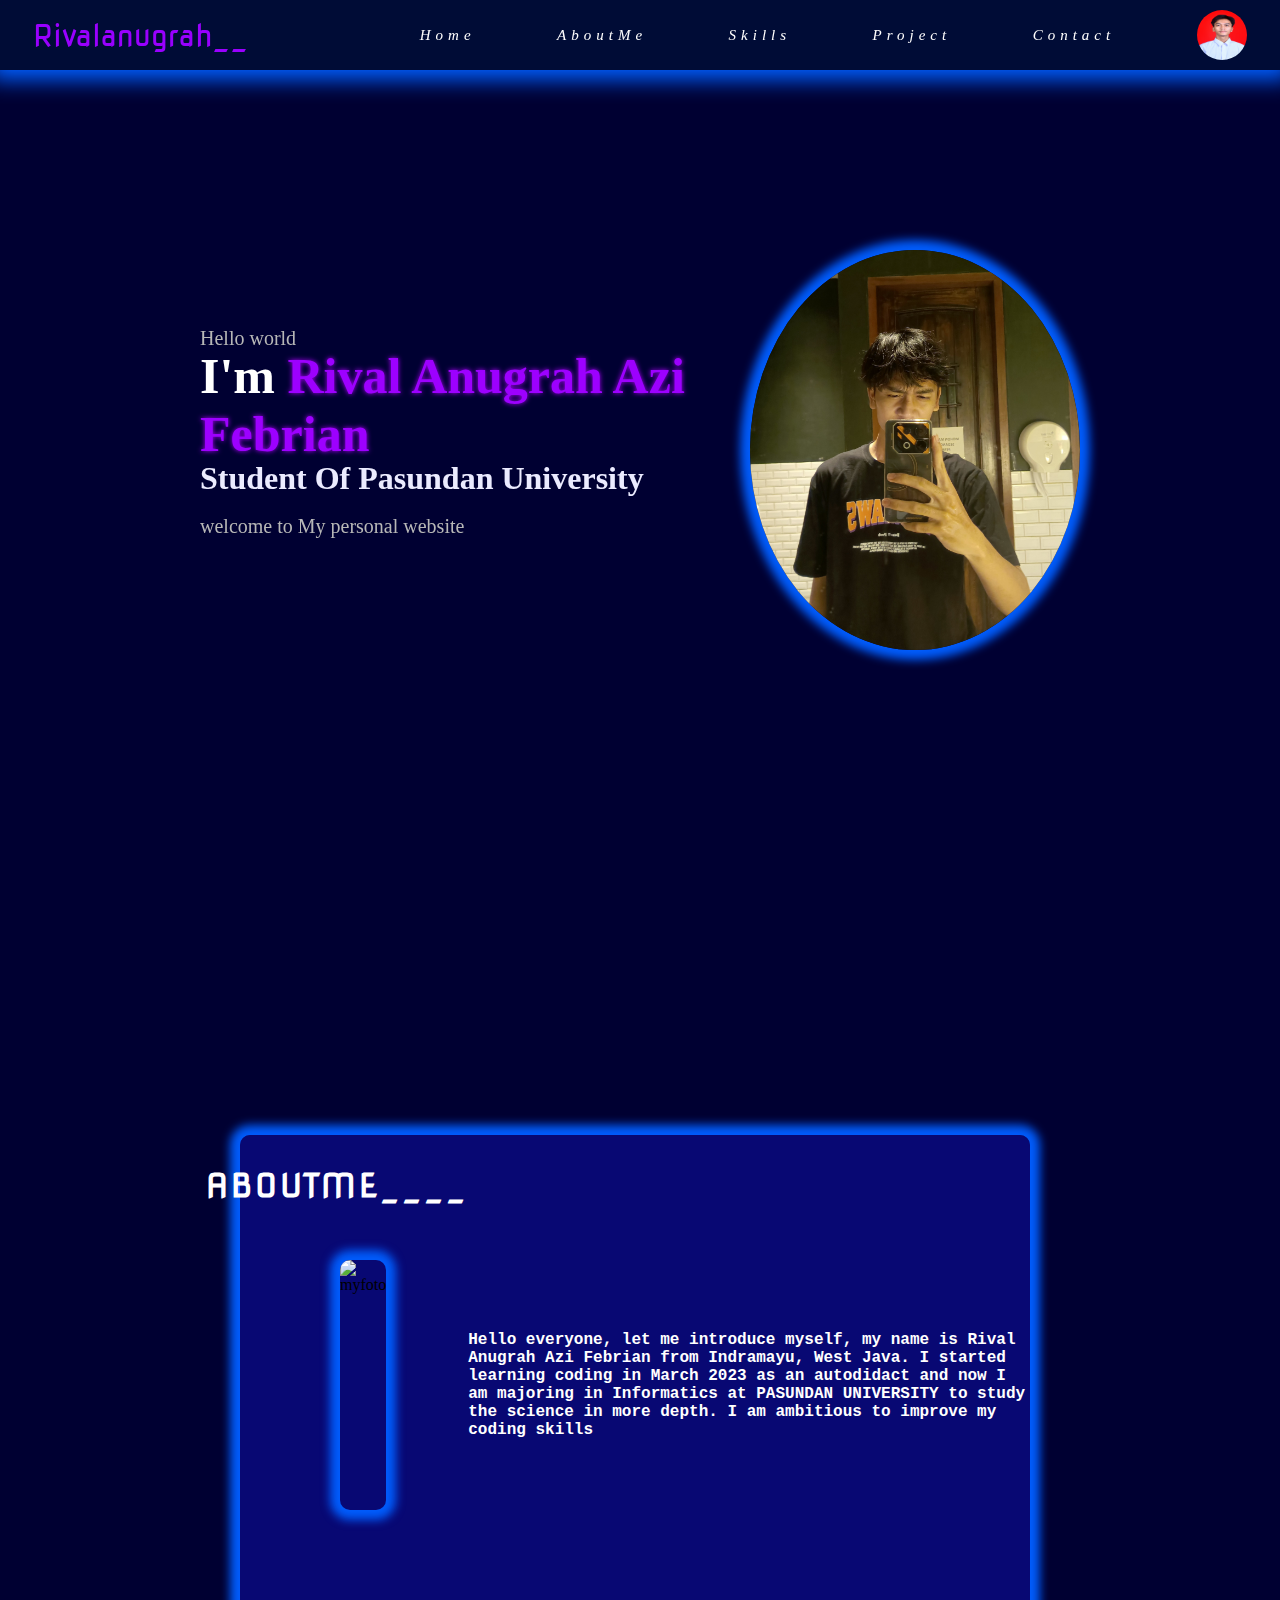
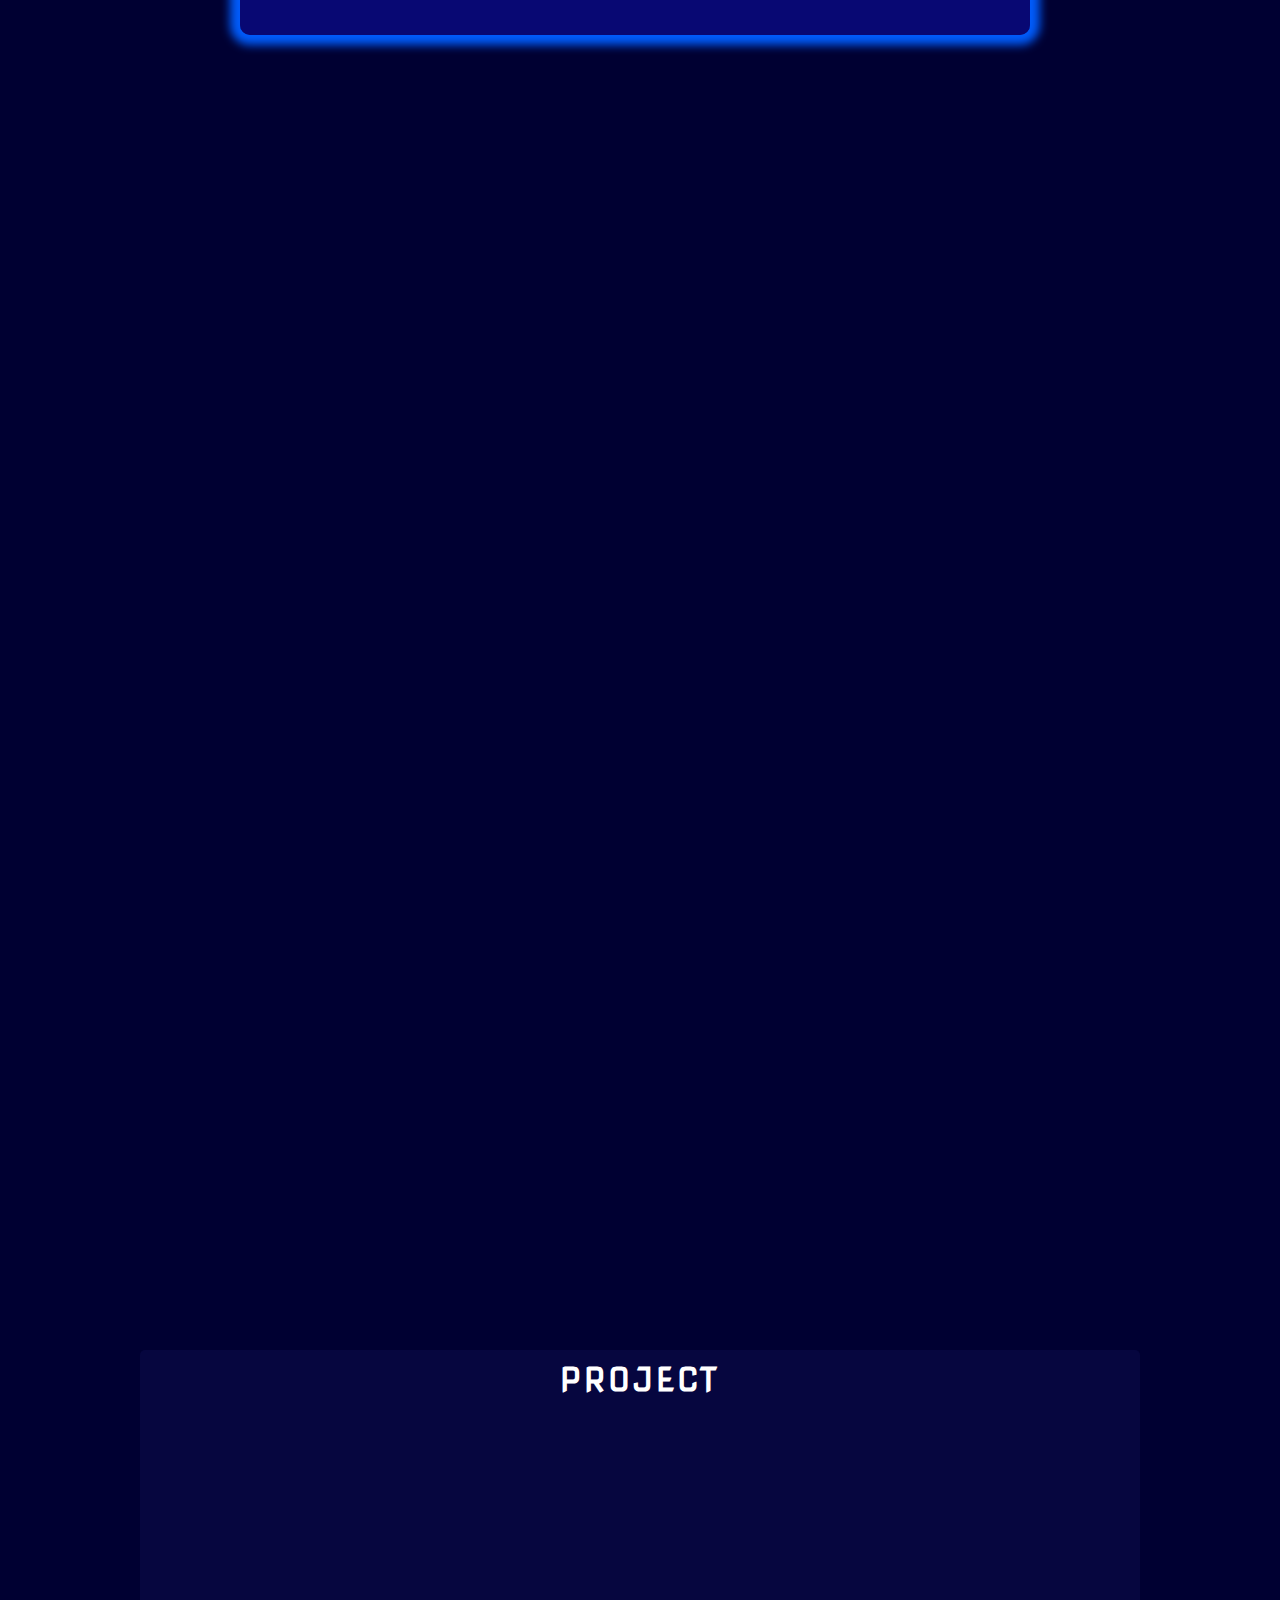
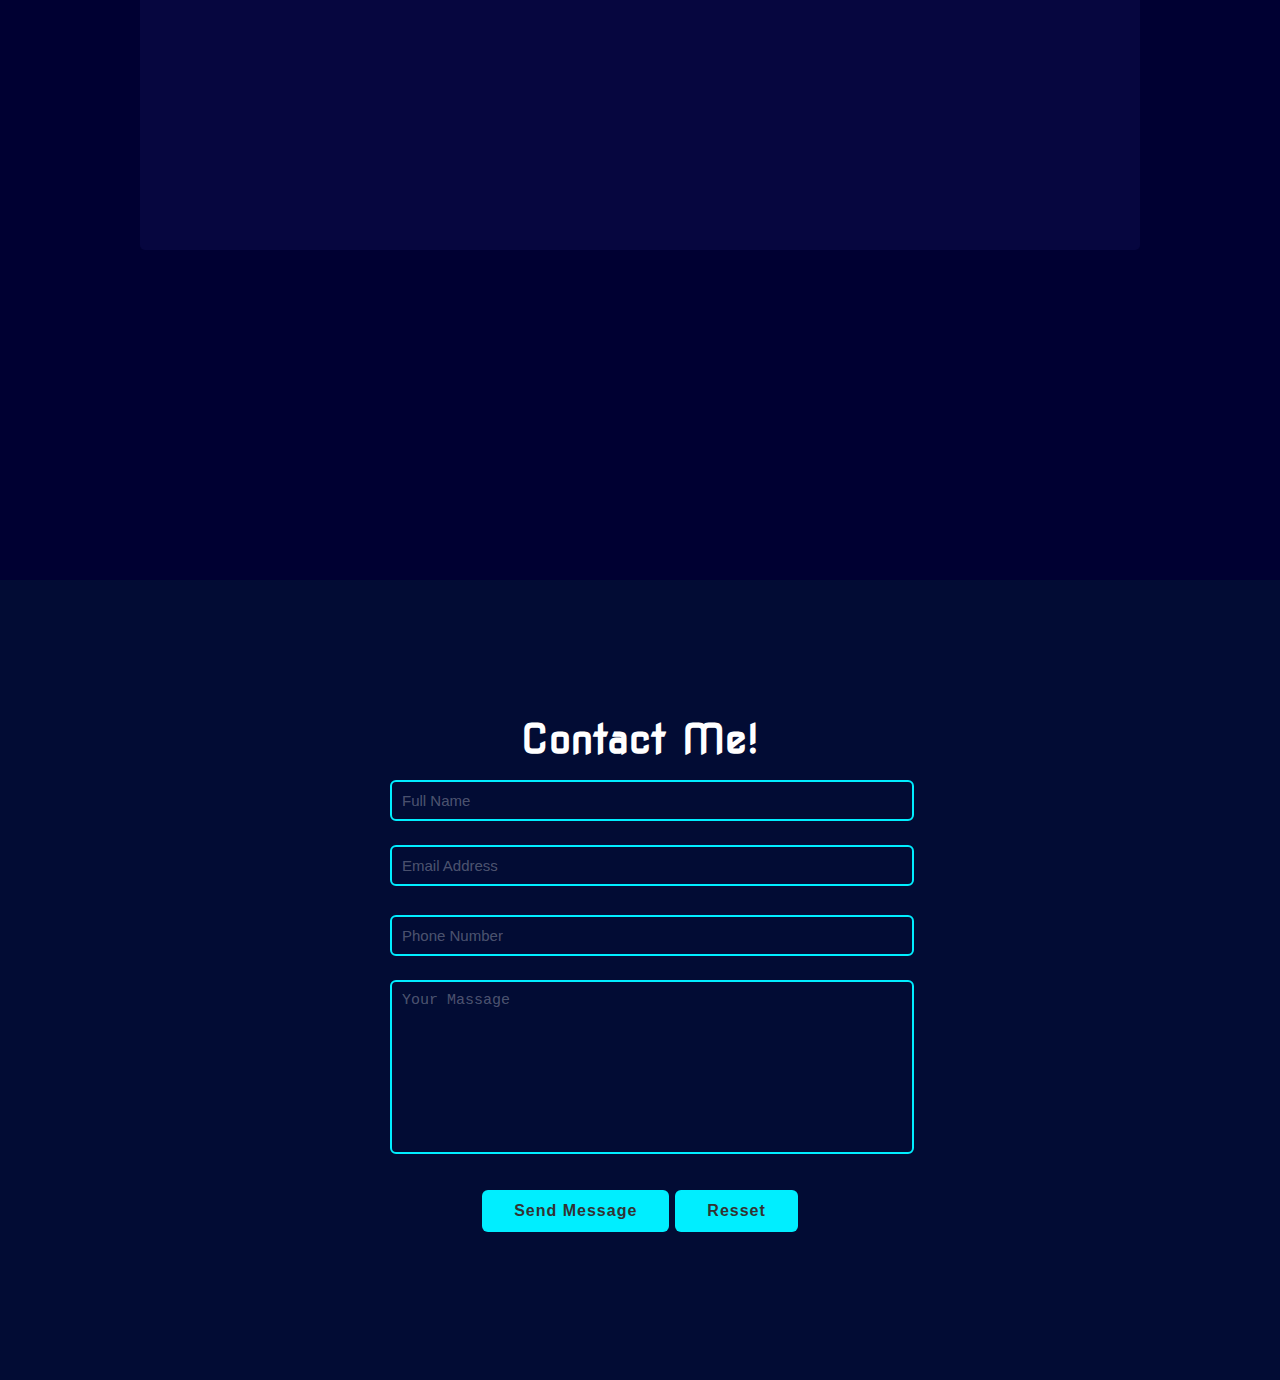
==== commit cefc8de7: "perubahan sedikit" ====
--- a/index.html
+++ b/index.html
@@ -83,7 +83,7 @@
   </div>
 <!-- icon sosmed -->
       
-      <div class="img-container" \
+      <div class="img-container" 
       once: true,
       data-aos="fade-left"
       data-aos="fade-up"
@@ -97,6 +97,7 @@
          
     </section>
 <!-- end home -->
+
 
 <!-- start about me -->
 <div id="about me" class="aboutme">
@@ -120,8 +121,7 @@
    data-aos-duration="400"
    data-aos-easing="ease-in-out"
    data-aos-mirror="true"
-   data-aos-anchor-placement="top-center"
-    >
+   data-aos-anchor-placement="top-center">
     
     
 
@@ -160,8 +160,9 @@
      data-aos-delay="50"
      data-aos-duration="400"
      data-aos-easing="ease-in-out"
-     data-aos-mirror="true"
->
+     data-aos-mirror="true">
+
+
         <a href="project1/project1.html"><img src="project1/gambar_project_1/Thumbs project 1.png" alt="Thumbs project 1"><h2 class="teks">Project 1</h2></a>
      </div>
 
@@ -194,11 +195,12 @@
 <!-- end project -->
 
 
+
 <!-- start contact -->
 <div id="contact" class="contact">
  
 
- <form name="Rival-Anugrah-Contact-Form" action="#contact">
+ <form name="Rival-Anugrah-Contact-Form" id="Rival-Anugrah-Contact-Form" action="#contact">
   <h2> Contact Me!</h2>
   <div class="input-box">
   
@@ -224,15 +226,13 @@
    
   </div>
 
-  <button type="submit" class="btn" onclick="openPopup()">Send Message</button>
+  <button type="submit" onclick="alert('Succes!!!')">Send Message</button>
  
    <button type="reset">Resset</button> 
 
 </div>
 
-
-
-<!-- end cintact -->
+<!-- end contact -->
 
 <script src="https://unpkg.com/aos@next/dist/aos.js"></script>
 
@@ -254,6 +254,8 @@
     fetch(scriptURL, { method: 'POST', body: new FormData(form)})
       .then(response => console.log('Success!', response))
       .catch(error => console.error('Error!', error.message))
+      
+      document.getElementById("Rival-Anugrah-Contact-Form").reset();
   })
 </script>
 
--- a/css/responsive.css
+++ b/css/responsive.css
@@ -599,11 +599,11 @@
   .aboutme .kotak {
     flex-direction: column;
     display: flex;
-    width: 600px;
+    width: 500px;
     height: 85vh;
     margin-top: 70px;
-    margin-right: 90px;
-    margin-left: 100px;
+    margin-right: 100px;
+    margin-left: 140px;
     background-color: rgba(21, 21, 225, 0.374);
     border-radius: 10px;
     max-width: 768px;
@@ -661,7 +661,6 @@
     height: 350px;
     justify-content: space-around;
     text-align: center;
-    margin-top: 100px;
   }
 
   .skill h1 {
@@ -881,7 +880,6 @@
   /* contact me */
 }
 
-
 @media screen and (max-width: 480px) {
   /* start navigation2 */
 
@@ -902,12 +900,17 @@
 
   .navigation2 li a i:hover {
     color: rgb(255, 255, 255);
+    transition: 0.5s ease-in-out;
   }
 
   /* end navigation2 */
 
   .navigation > li > a {
     display: none;
+  }
+
+  .navigation {
+    width: 100%;
   }
 
   /* start home */
@@ -919,55 +922,56 @@
   .img-container{
     height: 250px;
     width: 250px;
-    margin-top: 140px;
+    margin-top: 150px;
     border-radius: 50%;
   }
 
   .content {
-    margin-bottom: 30px;
+    margin-bottom: 120px;
   }
   /* end home */
 
   /* start about me */
   .aboutme .kotak {
     flex-direction: column;
-    width: 300px;
-    height: 620px;
+    display: flex;
+    width: 400px;
+    margin-right: -100px;
+    margin-left: 40px;
+    height: 85vh;
     margin-top: 150px;
-    margin-left: 30px;
     background-color: rgba(21, 21, 225, 0.374);
     border-radius: 10px;
-    max-width: 768px;
+    
   }
 
   .aboutme .kotak img {
     border-radius: 10px;
-    margin-top: 90px;
-    margin-right: 50px;
+    margin-top: 120px;
     box-shadow: 0px 0px 10px 10px #005cfc;
   }
 
   img {
-    width: 130px;
-    height: 170px;
+    width: 110px;
+    height: 150px;
     object-fit: cover;
     box-shadow: inset;
   }
 
   .aboutme .kotak h1 {
-    margin-top: -250px;
-    margin-left: 50px;
+    display: flex;
     font-weight: bolder;
     font-family: 'Nova Square', sans-serif;
     letter-spacing: 2px;
     color: #ffffff;
+    font-size: 30px;
+    margin-left: 10px;
   }
 
   .kotak p {
     display: flex;
-    margin-top: -200px;
-    margin-left: 30px;
     font-weight: bold;
+    margin-top: -180px;
     font-family: 'Courier New', Courier, monospace;
     color: #ffffff;
   }
@@ -975,27 +979,28 @@
 
   /* start skills */
   .skill {
-    width: 300px;
+    width: 100%;
     height: 100vh;
     justify-content: center;
     align-items: center;
     display: flex;
-    margin-left: 30px;
   }
 
   .skill .kotakskill {
-    border-radius: 10px;
-    display: flex;
-    width: 600px;
+    background-color: #001858;
+    border-radius: 10px;
+    display: flex;
+    width: 400px;
     height: 350px;
-    
+    justify-content: space-around;
     text-align: center;
+    margin-top: 50px;
   }
 
   .skill h1 {
     display: flex;
-    margin-left: -350px;
-    margin-right: -350px;
+    margin-left: -200px;
+    margin-right: -200px;
     font-weight: bolder;
     font-family: 'Nova Square', sans-serif;
     color: aliceblue;
@@ -1007,7 +1012,6 @@
     display: flex;
     align-items: center;
     margin-top: 130px;
-    margin-right: 200px;
     width: 80px;
     height: 80px;
   }
@@ -1016,12 +1020,10 @@
     font-weight: 800;
     color: #ffffff;
     font-family: 'Gill Sans', 'Gill Sans MT', Calibri, 'Trebuchet MS', sans-serif;
-    margin-left: -200px;
   }
 
   .kotak2 img {
     align-items: center;
-    margin-left: 200px;
     margin-top: 138px;
     width: 70px;
     height: 70px;
@@ -1032,7 +1034,6 @@
     color: #ffffff;
     font-family: 'Gill Sans', 'Gill Sans MT', Calibri, 'Trebuchet MS', sans-serif;
     margin-top: -1px;
-    margin-right: -200px;
   }
   /* end skills */
 
@@ -1070,6 +1071,7 @@
     justify-content: center;
     display: flex;
     margin: 70px;
+    margin-top: 110px;
     font-size: 30px;
     font-weight: 600;
     color: white;
@@ -1153,7 +1155,7 @@
     font-size: 35px;
     color: white;
     margin-bottom: 50px;
-    margin-top: 250px;
+    margin-top: 200px;
   }
 
   .contact form {
@@ -1175,7 +1177,7 @@
   }
 
   .field .item {
-    width: 50%;
+    width: 80%;
     padding: 10px;
     background: transparent;
     border: 2px solid #0ef;
@@ -1218,3 +1220,166 @@
   /* end contactme */
  
 }
+
+@media screen and (max-width: 380px) {
+
+  /* start home */
+  .home {
+    max-width: 100%;
+    flex-direction: column-reverse;
+  }
+
+  .img-container{
+    height: 200px;
+    width: 200px;
+    margin-top: 150px;
+    border-radius: 50%;
+  }
+
+  .content {
+    margin-bottom: 190px;
+    font-size: 12px;
+  }
+  /* end home */
+
+   /* start about me */
+   .aboutme .kotak {
+    flex-direction: column;
+    height: 85vh;
+    width: 100%;
+    margin-right: 500px;
+  }
+
+  .aboutme .kotak img {
+    border-radius: 10px;
+    margin-top: 120px;
+    box-shadow: 0px 0px 10px 10px #005cfc;
+  }
+
+  img {
+    width: 90px;
+    height: 130px;
+    object-fit: cover;
+    box-shadow: inset;
+  }
+
+  .aboutme .kotak h1 {
+    display: flex;
+    font-weight: bolder;
+    font-family: 'Nova Square', sans-serif;
+    letter-spacing: 2px;
+    color: #ffffff;
+    font-size: 30px;
+    margin-left: 10px;
+  }
+
+  .kotak p {
+    display: flex;
+    font-weight: bold;
+    margin-top: -200px;
+    margin-left: 10px;
+    margin-right: 0;
+    font-family: 'Courier New', Courier, monospace;
+    color: #ffffff;
+  }
+  /* end aboutme */
+
+  /* start skills */
+  .skill {
+    width: 300px;
+    margin-left: 40px;
+  }
+
+  .kotakskill {
+    margin-bottom: 100px;
+  }
+  /* end skills */
+
+  /* start project */
+
+  /* end project */
+
+  /* start contact */
+
+  .contact {
+    flex-direction: column;
+    width: 100%;
+    height: 700px;
+    justify-content: center;
+    align-items: center;
+    background-color: #0316368a;
+    font-family: 'Nova Square', sans-serif;
+    margin-top: 500px;
+  }
+
+  .contact form h2 {
+    flex-direction: column;
+    font-size: 35px;
+    color: white;
+    margin-bottom: 50px;
+    margin-top: 180px;
+  }
+
+  .contact form {
+    flex-direction: column;
+    width: 400px;
+    height: 500px;
+    text-align: center;
+    margin-bottom: 400px;
+  }
+
+  form .input-box {
+    flex-direction: column;
+    align-items: center;
+    margin-top: 5px;
+  }
+
+  .input-box .input-field {
+    width: 100%;
+    margin-left: 0px;
+  }
+
+  .field .item {
+    width: 60%;
+    padding: 10px;
+    background: transparent;
+    border: 2px solid #0ef;
+    outline: none;
+    border-radius: 6px;
+    font-size: 15px;
+    color: #ededed;
+    margin: 12px 0;
+  }
+
+  .field .item::placeholder {
+    color: rgb(255, 255, 255, 0.3);
+  }
+
+  form .textarea-field .item {
+    resize: none;
+    height: 100px;
+  }
+
+  form button {
+    padding: 12px 12px;
+    background: #0ef;
+    border: none;
+    outline: none;
+    border-radius: 6px;
+    box-shadow: 0 0 10 #0ef;
+    font-size: 13px;
+    color: #333;
+    letter-spacing: 1px;
+    font-weight: 600;
+    cursor: pointer;
+    margin-top: 10px;
+    margin-bottom: 50px;
+    transition: 0.5s;
+  }
+
+  form button:hover {
+    box-shadow: none;
+  }
+  /* end contactme */
+  }
+  
